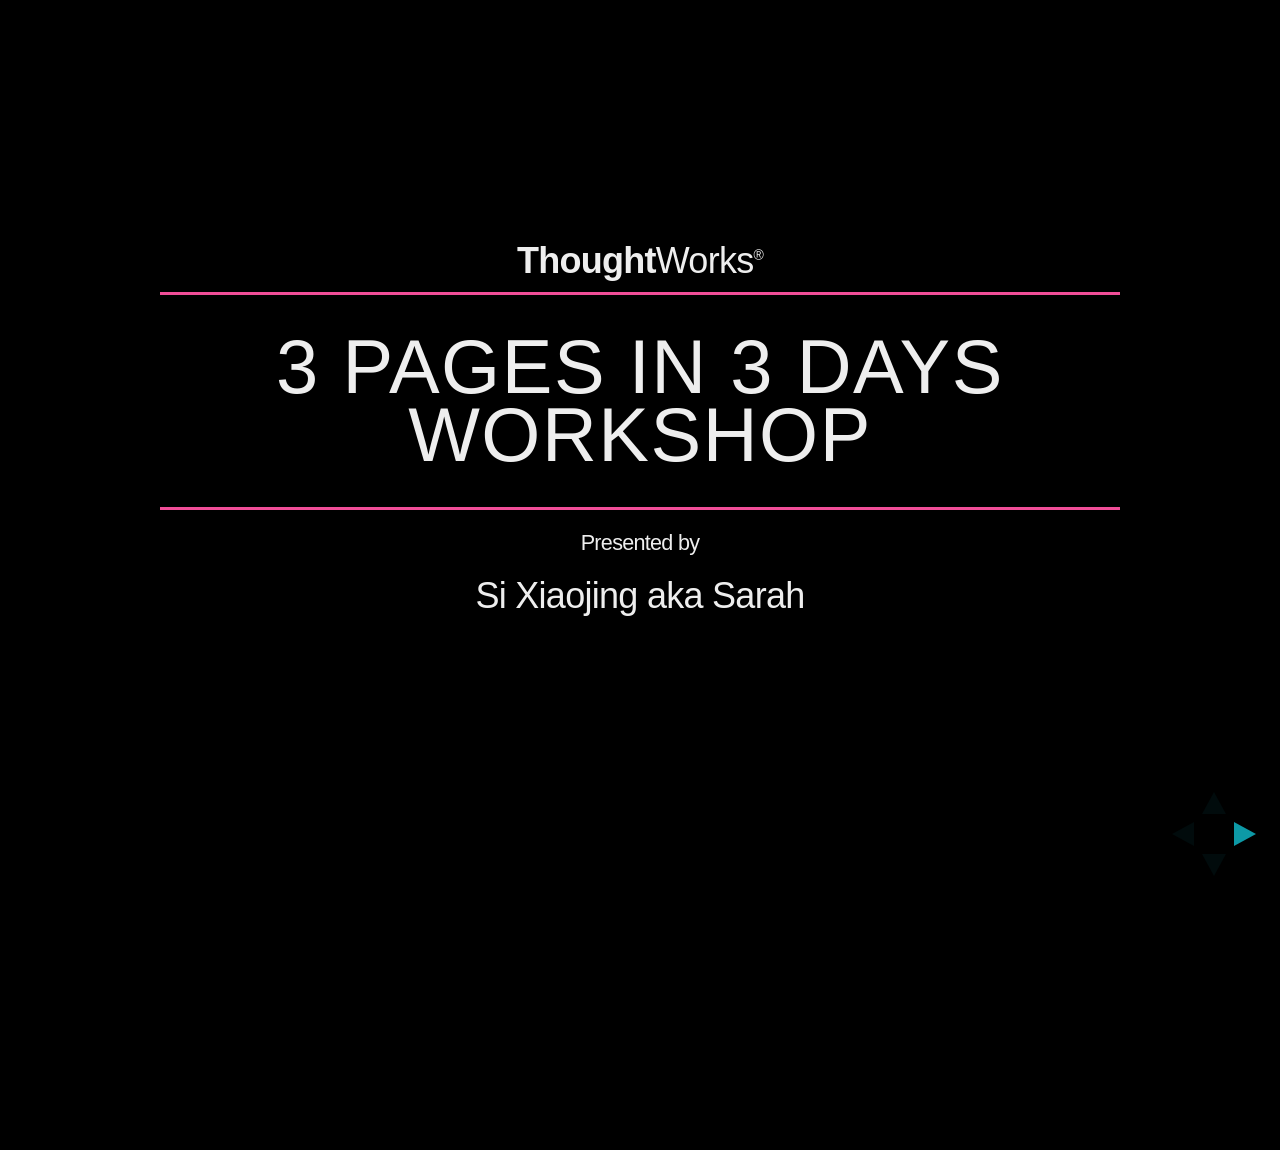
==== index.html @ cfff58e5 "modify thoughtworks logo" ====
<!doctype html>
<html>
<head>
  <meta charset="utf-8">
  <title>3 Day 3 Pages</title>
  <link rel="stylesheet" href="css/reveal.min.css"/>
  <link rel="stylesheet" href="css/theme/default.css" id="theme"/>
  <!-- For syntax highlighting -->
  <link rel="stylesheet" href="lib/css/zenburn.css"/>
  <link rel="stylesheet" href="css/main.css"/>
</head>
<body>

<div class="reveal">
  <!-- Any section element inside of this container is displayed as a slide -->
  <div class="slides">

    <section>
      <p><strong>Thought</strong>Works<sup style="font-size: 14px">&reg;</sup></p>
      <h2>3 Pages in 3 Days Workshop</h2>
      <small>Presented by</small>
      <p>Si Xiaojing aka Sarah</p>
    </section>

    <section>
      <h3 style="border:none;">Agenda</h3>
      <div class="each-day">
        <span>26th Jan</span>
        <ul>
          <li><a target="_blank" href="index.html#/2">HTML Semantics & tags</a></li>
          <li><a target="_blank" href="index.html#/8">CSS Semantics & Box Model</a></li>
        </ul>
      </div>
      <div class="each-day">
        <span>27th Jan</span>
        <ul>
          <li><a target="_blank" href="css-property/index.html">CSS Property</a></li>
          <li><a target="_blank" href="css3.html">CSS3</a></li>
        </ul>
      </div>
      <div class="each-day">
        <span>28th Jan</span>
        <ul>
          <li><a target="_blank" href="rwd.html">Responsive Web Design</a></li>
          <li><a target="_blank" href="">Improve front-end development</a></li>
        </ul>
      </div>
    </section>

    <section>
      <h3>Ice Breaker</h3>
      <p>25 minutes</p>
    </section>

    <section>
      <h3>Class one</h3>
      <ul>
        <li>Front-end technology</li>
        <li>What's html</li>
        <li>Html tags</li>
        <li>DOM structure</li>
      </ul>
    </section>

    <section>
      <section>
        <h3>Front-end technology</h3>  
      </section>
      <section>
        <h3>HTML4 & CSS2</h3>
        <ul class="three-technical">
          <li> 
            <span class="title">HTML</span> ->
            <span class="font-pink">Content</span>
            
          </li>
          <li> 
            <span class="title">CSS</span> ->
            <span class="font-pink">Style</span>
             + Content
          </li>
          <li> 
            <span class="title">Javascript</span> ->
            <span class="font-pink">Interaction</span>
             + Content + Style 
          </li>
        </ul>
      </section>

      <section>
        <h3>HTML5 & CSS3</h3>
        <ul class="three-technical">
          <li> 
            <span class="title">HTML</span> ->
            <span class="font-pink">Content</span>
             + Style + Interaction
          </li>
          <li> 
            <span class="title">CSS</span> ->
            <span class="font-pink">Style</span>
             + Content + Interaction
          </li>
          <li> 
            <span class="title">Javascript</span> ->
            <span class="font-pink">Interaction</span>
             + Content + Style 
          </li>
        </ul>
      </section>

      <section>
        <div data-markdown>
          <script type="text/template" >
            ### Html5 controls styling
            ```HTML
            <progress value="22" max="100"></progress>
            ```
          </script>
        </div>
        <progress value="22" max="100"></progress>
      </section>

      <section>
        <div data-markdown>
          <script type="text/template">
            ### CSS3 controls interaction
            ```HTML
              <style> 
                .my-div{
                  width:100px;
                  height:100px;
                  background:#f04e98;
                  transition:width 2s;
                }

                .my-div:hover { width:300px; }
              </style>
              <div class="my-div"></div>
            ```
          </script>
        </div>
        <div class="my-div"></div>
      </section>

      
    </section>

    <!-- HTML summary -->
    <section>
      <section>
        <h3>HTML</h3>
        <p>
          <span class="font-pink">HTML</span> stands for <span class="font-pink">H</span>yper<span class="font-pink">T</span>ext <span class="font-pink">M</span>arkup <span class="font-pink">L</span>anguage
        </p>
      </section>
      <section>
        <h3>What does HTML mean?</h3>
        <div class="what-is-html">
        <strong>Hypertext</strong>     
        <p>Overcoming the constraints of written text. Interactive.</p>   
        <strong>Markup Language</strong>
        <p>A modern system for annotating a document in a way that is syntactically distinguishable from the text. </p>
        </div>
      </section>
      <section>
        <h3>How to write HTML?</h3>
        <img src="images/tag.png" alt="tag">
      </section>

      <section>
        <div data-markdown>
          <script type="text/template" >
            ### A whole html structure
            ```HTML
              <!doctype html>
              <html>
                <head>
                </head>
                <body>
                </body>
              </html>           
            ```
          </script>
        </div>
      </section>

      <section>
        <div data-markdown>
          <script type="text/template" >
            ### Head
            ```HTML
            <head>
              <meta charset="utf-8">
              <title>Hello World</title>
              <meta name="description" content="Here is description for displaying on search engineer">
              <link rel="stylesheet" href="css/my.css"/>
            </head>
            ```
          </script>

        </div>
        <p>More tags: style, script</p>
      </section>


      <section>
        <div data-markdown>
          <script type="text/template" >
            ### Style tag
            ```HTML
            <style>
              background-color: yellow;
              font-size: 16px;
              color: red;
            </style>
            ```
          </script>

        </div>        
      </section>

      <section>
        <h3>Script tag</h3>
       <img src="images/script-tag.png" alt="script-tag">
      </section>

      <section>
        <h3>Script tag</h3>
       <img src="images/script-tag2.png" alt="script-tag">
        <p>Notice: You can put script and style tag outside of head (not that you should).</p>
      </section>


      <section>
        <div data-markdown>
          <script type="text/template" >
            ### BODY
            ```HTML
            <body>
              <h1>This is a h1 element</h1>
              <p>A long paragraph, A long paragraph, A long paragraph, A long paragraph, A long paragraph</p>
              <ul>
                <li>Apple</li>
                <li>Pear</li>
                <li>Banana</li>
              </ul>
              <a href="www.google.com">click here to google</a>
              <form>
                <h1>Please Login</h1>
                <input type="text" placeholder="Email Address"/>
                <input type="password" placeholder="Password"/>
                <input type="submit" value="Login">
              </form>
            </body>
            ```
          </script>
        </div>
        <a href="example/hello.html" target="_blank">Example</a>
      </section>

      <section>
        <h3>Reset css</h3>
        <p>Reset css is used to override the default browser style.</p>
      </section>

      <section>
        <h3>Common html tag</h3>
        <ul>
          <li>Block tags</li>
          <li>Inline tags</li>
          <li>Inline-block tags</li>
        </ul>
      </section>

      <section>
        <h3>Block tags</h3>
      </section>

      <section>
        <div>h1, h2, h3, h4, h5, h6</div>
        <p>H1 can only be used once, but h2~h6 can be used multiple times.</p>
      </section>

      <section>
        <div>p, div, section</div>
      </section>

      <section>
        <div>aside</div>
        <img src="images/aside.png" alt="">

      </section>

      <section>
        <div>header, footer</div>
        <div style="float:left;width: 48%">
        <img src="images/header-example1.png" alt="">
        github
        </div>
        <div style="float:left;width: 48%">
        <img src="images/header-example2.png" alt="" >
        bootstrap
        </div>
      </section>

      <section>
        <div>nav</div>
        <img src="images/nav-example.png" alt="">
      </section>

      <section>
        <div>article</div>
        <img src="images/article-example.png" alt="">
      </section>
      <section>
        <div>ul, ol, li</div>
        <div style="text-align: left;">
        <img src="images/ul-example1.png" alt="" style="max-width: 48%;">
        <img src="images/ul-example1-style.png" alt="" style="max-width: 48%;">
        </div>
      </section>

      <section>
        <h3>List</h3>
        <div>ul, ol, li</div>
        <div style="text-align: left;">
        <img src="images/ul-example2.png" alt="" style="max-width: 48%;">
        <img src="images/ul-example2-style.png" alt="" style="max-width: 48%;">
        </div>
      </section>

      <section>
        <h3>table</h3>
        <div>table, tr, th, td</div>
        <div data-markdown>
           <script type="text/template">
            ```HTML
            <table>
              <tr>
                <th>Name</th>
                <th>Age</th>
              </tr>
              <tr>
                <td>Alex</td>
                <td>23</td>
              </tr>
              <tr>
                <td>Mike</td>
                <td>25</td>
              </tr>
            </table>
            ```    
            </script> 
        </div>
        <img src="images/table-example.png" alt="table">
      </section>

      <section>
        <h3>form</h3>
        <div>form, label, input</div>
        <img src="images/form.png" alt="table">
      </section>

      <section>
        <div>a</div>
        <div data-markdown>
           <script type="text/template">
            ```HTML
              <a href="http://www.w3school.com.cn/">W3School</a>
              <a href="http://www.w3school.com.cn/" target="_self">W3School</a>
              <a href="http://www.w3school.com.cn/" target="_blank">W3School</a>
            ```
            </script> 
        </div>
        <a href="http://www.w3school.com.cn/">W3School</a>
        <a href="http://www.w3school.com.cn/" target="_self">W3School</a>
        <a href="http://www.w3school.com.cn/" target="_blank">W3School</a>
      </section>

      <section>
        <div>img</div>

        <div data-markdown>
           <script type="text/template">
            ```HTML
              <img src="images/box-model.png" alt="box model" title="box model image">    
            ```
            </script> 
        </div>
        <img src="images/box-model.png" alt="box model" title="box model image">
        <img src="images/asided.png"  alt="box model" width="200">
      </section>

      <section>
        <div>span</div>
        <p>Can be nested anywhere.</p>
      </section>

    </section>


    <section>
      <section>
        <h3>Html dom structure</h3>
        <p>30 minutes</p>        
      </section>
      <section>
      <h3>example</h3>
      <img src="images/dom-structure.gif" >
        
      </section>
    </section>

    <section>
      <h3>Class two</h3>
      <ul>
        <li>What's CSS</li>
        <li>How CSS works</li>
        <li>How to link css</li>
        <li>Box model</li>
        <li>Layout properties</li>
      </ul>
    </section>

    <section>
      <section>
        <h3>what's css</h3>  
        <p>CSS stands for <span class="font-pink">C</span>ascading <span class="font-pink">S</span>tyle <span class="font-pink">S</span>heet.</p>
        <p>A language for describing the presentation of Web pages.</p>
      </section>

      <section>
        <div>Separation of content from presentation</div>
      </section>

      <section>
        <h3>How to write css?</h3>
       <div data-markdown>
           <script type="text/template">
            ``` css
              color: red;
              font-size: 20px;
              background-color: yellow;
              border: 1px solid black;
            ```
            </script> 
        </div>        
      </section>
    </section>
    <section>  
      <section>
        <h3>CSS selector</h3>
        <ul>
          <li>Tag</li>
          <li>Class</li>
          <li>ID</li>
        </ul>
      </section>

      <section>
        <div data-markdown>
        <script type="text/template">
          ### Tag selector
          ```CSS
          h1 {
            font-size: 30px;
            color: pink;
            text-transform: uppercase;
          }
          ```
          ```HTML
          <h1>Hello world</h1>
          ```
        </script>
        </div>
        <h1 style="font-size: 30px; color: #f04e98; text-shadow: none;">Hello world</h1>
      </section>

      <section>
        <div data-markdown>
          <script type="text/template">
            ### class selector
            ```CSS
            .font-pink {
              color: pink;
            }
            .font-small {
              font-size: 30px;
            }
            ```
            ```HTML
            <h1 class="font-pink">Hello world</h1>
            <div class="font-pink">I love css</div>
            <p class="font-small font-pink">I love html</p>
            ```
          </script>
        </div>
        <h1 style="font-size: 40px; color: #f04e98; text-shadow: none;">Hello world</h1>
        <div style="color: #f04e98; text-shadow: none;">I love css</div>
        <p style="font-size: 20px; color: #f04e98; text-shadow: none;">I love html</p>        
      </section>

      <section>
        <div data-markdown>
          <script type="text/template">
            ### id selector
            ```CSS
            #title {
              font-size: 30px;
              color: pink;
              text-transform: uppercase;  
            }
            ```
            ```HTML
            <h1 id="title">Hello world</h1>
            ```
          </script>
        </div>
        <h1 style="font-size: 30px; color: #f04e98; text-shadow: none;">Hello world</h1>  
        <p class="fragment">ID must be unique on each page</p>      
      </section>
    </section>

    <section>
      <section>
        <h3>How to link css</h3>
        <ul>
          <li>Inline style( inside tag itself )</li>
          <li>Internal stylesheet( inside head tag )</li>
          <li>External stylesheet</li>
        </ul>
      </section>

      <section data-markdown>
        <script type="text/template">
          ### Inline style
          ``` HTML
          <span style="color: red;">Hello</span>
          ```
        </script>
      </section>
      <section data-markdown>
        <script type="text/template">
          ### Internal stylesheet
          ```HTML
          <head>
            <style>
              .title {
                font-size: 30px;
                margin: 60px auto 10px;
              }
            </style>
          </head>
          ```
        </script>
      </section>
      <section data-markdown>
        <script type="text/template">
          ### External stylesheet
          ```HTML
          <link rel="stylesheet" href="http://cdn.bootcss.com/bootswatch/3.3.1/cerulean/bootstrap.min.css">
          <link rel="stylesheet" href="stylesheet/main.css">
          ```
        </script>
      </section>   
      <section>
        strongly recommend external stylesheet
      </section>   

    </section>

    <section>
      <section>
        <h3>Priority of css</h3>
        <div>tag < class< id < inline < important</div>
      </section>       

      <section>
        <h3>Guess color</h3>
        <div data-markdown>
          <script type="text/template">
            ``` CSS
            p { color: red; }
            .hobby { color: yellow; }
            ```
            ```html
            <p class="hobby">I love dance</p>
            ```
          </script>
        </div>

        <p class="fragment" data-fragment-index="0" style="color:yellow;">Yellow</p>
      </section>  

      <section>
         <h3>Guess color</h3>
        <div data-markdown>
          <script type="text/template">
            ``` CSS
            .hobby { color: yellow; }
            .interest { color: blue; }
            p { color: red; }            
            ```
            ```html
            <p class="interest hobby">I love dance</p>
            ```
          </script>
        </div>

        <p class="fragment" data-fragment-index="0" style="color:blue">Blue</p>
      </section>  

      <section>
        <h3>Guess color</h3>
        <div data-markdown>
          <script type="text/template">
            ``` CSS
            #spare_time div p { color: purple; }
            #dance { color: black; }
            p { color: red; }
            .hobby { color: yellow; }
            .interest { color: blue; }
            ```
            ```html
            <div id="spare_time">
              <div>
                <p class="hobby interest" id="dance">I love dance</p>
              </div>
            </div>
            ```
          </script>
        </div>
          <p class="fragment" data-fragment-index="0" style="color:purple">Purple</p>
      </section>            


      <section>
        <h3>Guess color</h3>
        <div data-markdown>
          <script type="text/template">
            ``` CSS
            #spare_time div p { color: purple; }
            #dance { color: black; }
            p { color: red; }
            .hobby { color: yellow; }
            .interest { color: blue; }
            ```
            ```html
            <div id="spare_time">
              <div>
                <p class="hobby interest" id="dance" style="color: pink">I love dance</p>
              </div>
            </div>
            ```
          </script>
        </div>
          <p class="fragment" data-fragment-index="0" style="color:pink">Pink</p>
      </section>            

      <section>
        <h3>Guess color</h3>
        <div data-markdown>
          <script type="text/template">
            ``` CSS
            #spare_time div p { color: purple; }
            #dance { color: black; }
            p { color: red !important; }
            .hobby { color: yellow; }
            .interest { color: blue; }
            ```
            ```html
            <div id="spare_time">
              <div>
                <p class="hobby interest" id="dance" style="color: pink;">I love dance</p>
              </div>
            </div>
            ```
          </script>
        </div>

          <p class="fragment" data-fragment-index="0" style="color: red;">Red</p>
      </section>            
      
      <section>
        <h2>Get it?</h2>
      </section>
      
      <section>
        <div>tag < class< id < inline < important</div>
      </section>
      <section>
        <div>Try to avoid using '!important', inline style, id</div>
      </section>

    </section>

    <section>
      <section>
        <h3>Box model</h3>
        <img src="images/box-model.png" alt="" style="width: 600px;">
      </section>
      <section>
        <p>block tag, inline tag, inline-block</p>
        <p>What's difference?</p>
      </section>
      <section>
        <h3>Property display</h3>
        <ul class="fragment">
          <li>Block: take whole width of its parent width</li>
          <li>Inline: will only take the spaces it needed</li>
          <li>Inline-block: take spaces it needed and then you can give it ore width</li>
          <li>None: hidden from page</li>
        </ul>
        <br>
        <a class="fragment" href="example/hello.html" target="_blank">Example</a>
      </section>
    </section>

    <!-- Action - 1 HTML -->
    <section>
      <section>
        <h3>Float and clear</h3>
        <ol>
          <li>Why need float and how</li>
          <li>Why need clear float and how</li>
        </ol>
      </section>

      <section>
        <h3>How to do float?</h3>
        <p>float: left</p>
        <p>float: right</p>  
      </section>
    </section>
    <section>
      <h3>The end</h3>
      <div>Q & A</div>
    </section>
  </div>
</div>

<script src="lib/js/head.min.js"></script>
<script src="js/reveal.min.js"></script>
<script>
  // Full list of configuration options available here:
  // https://github.com/hakimel/reveal.js#configuration
  Reveal.initialize({
    controls: true,
    progress: true,
    center: true,
    history: true,
    // maxScale: 4,

    theme: Reveal.getQueryHash().theme, // available themes are in /css/theme
    transition: Reveal.getQueryHash().transition || 'default', // default/cube/page/concave/zoom/linear/fade/none

    // Parallax scrolling
    // parallaxBackgroundImage: 'https://s3.amazonaws.com/hakim-static/reveal-js/reveal-parallax-1.jpg',
    // parallaxBackgroundSize: '2100px 900px',

    // Optional libraries used to extend on reveal.js
    dependencies: [
    //  { src: 'lib/js/classList.js', condition: function() { return !document.body.classList; } },
      { src: 'plugin/highlight/highlight.js', async: true, callback: function() { hljs.initHighlightingOnLoad(); } },
      { src: 'plugin/markdown/marked.js', condition: function() { return !!document.querySelector( '[data-markdown]' ); } },
      { src: 'plugin/markdown/markdown.js', condition: function() { return !!document.querySelector( '[data-markdown]' ); } },

      { src: 'plugin/zoom-js/zoom.js', async: true, condition: function() { return !!document.body.classList; } },
    //  { src: 'plugin/notes/notes.js', async: true, condition: function() { return !!document.body.classList; } }
    ]
  });
</script>
</body>
</html>
---- css/theme/default.css ----
/**
@import url(https://fonts.googleapis.com/css?family=Lato:400,700,400italic,700italic);
 * Default theme for reveal.js.
 *
 * Copyright (C) 2011-2012 Hakim El Hattab, http://hakim.se
 */
@font-face {
  font-family: 'League Gothic';
  src: url("../../lib/font/league_gothic-webfont.eot");
  src: url("../../lib/font/league_gothic-webfont.eot?#iefix") format("embedded-opentype"), url("../../lib/font/league_gothic-webfont.woff") format("woff"), url("../../lib/font/league_gothic-webfont.ttf") format("truetype"), url("../../lib/font/league_gothic-webfont.svg#LeagueGothicRegular") format("svg");
  font-weight: normal;
  font-style: normal; }

/*********************************************
 * GLOBAL STYLES
 *********************************************/
body {
  background: #1c1e20;
  background: -moz-radial-gradient(center, circle cover, #555a5f 0%, #1c1e20 100%);
  background: -webkit-gradient(radial, center center, 0px, center center, 100%, color-stop(0%, #555a5f), color-stop(100%, #1c1e20));
  background: -webkit-radial-gradient(center, circle cover, #555a5f 0%, #1c1e20 100%);
  background: -o-radial-gradient(center, circle cover, #555a5f 0%, #1c1e20 100%);
  background: -ms-radial-gradient(center, circle cover, #555a5f 0%, #1c1e20 100%);
  background: radial-gradient(center, circle cover, #555a5f 0%, #1c1e20 100%);
  background-color: #2b2b2b; }

.reveal {
  font-family: "Lato", sans-serif;
  font-size: 36px;
  font-weight: normal;
  letter-spacing: -0.02em;
  color: #eeeeee; }

::selection {
  color: white;
  background: #ff5e99;
  text-shadow: none; }

/*********************************************
 * HEADERS
 *********************************************/
.reveal h1,
.reveal h2,
.reveal h3,
.reveal h4,
.reveal h5,
.reveal h6 {
  margin: 0 0 20px 0;
  color: #eeeeee;
  font-family: "League Gothic", Impact, sans-serif;
  line-height: 0.9em;
  letter-spacing: 0.02em;
  text-transform: uppercase;
  text-shadow: 0px 0px 6px rgba(0, 0, 0, 0.2); }

.reveal h1 {
  text-shadow: 0 1px 0 #cccccc, 0 2px 0 #c9c9c9, 0 3px 0 #bbbbbb, 0 4px 0 #b9b9b9, 0 5px 0 #aaaaaa, 0 6px 1px rgba(0, 0, 0, 0.1), 0 0 5px rgba(0, 0, 0, 0.1), 0 1px 3px rgba(0, 0, 0, 0.3), 0 3px 5px rgba(0, 0, 0, 0.2), 0 5px 10px rgba(0, 0, 0, 0.25), 0 20px 20px rgba(0, 0, 0, 0.15); }

/*********************************************
 * LINKS
 *********************************************/
.reveal a:not(.image) {
  color: #13daec;
  text-decoration: none;
  -webkit-transition: color .15s ease;
  -moz-transition: color .15s ease;
  -ms-transition: color .15s ease;
  -o-transition: color .15s ease;
  transition: color .15s ease; }

.reveal a:not(.image):hover {
  color: #71e9f4;
  text-shadow: none;
  border: none; }

.reveal .roll span:after {
  color: #fff;
  background: #0d99a5; }

/*********************************************
 * IMAGES
 *********************************************/
.reveal section img {
  margin: 15px 0px;
  background: rgba(255, 255, 255, 0.12);
  border: 4px solid #eeeeee;
  box-shadow: 0 0 10px rgba(0, 0, 0, 0.15);
  -webkit-transition: all .2s linear;
  -moz-transition: all .2s linear;
  -ms-transition: all .2s linear;
  -o-transition: all .2s linear;
  transition: all .2s linear; }

.reveal a:hover img {
  background: rgba(255, 255, 255, 0.2);
  border-color: #13daec;
  box-shadow: 0 0 20px rgba(0, 0, 0, 0.55); }

/*********************************************
 * NAVIGATION CONTROLS
 *********************************************/
.reveal .controls div.navigate-left,
.reveal .controls div.navigate-left.enabled {
  border-right-color: #13daec; }

.reveal .controls div.navigate-right,
.reveal .controls div.navigate-right.enabled {
  border-left-color: #13daec; }

.reveal .controls div.navigate-up,
.reveal .controls div.navigate-up.enabled {
  border-bottom-color: #13daec; }

.reveal .controls div.navigate-down,
.reveal .controls div.navigate-down.enabled {
  border-top-color: #13daec; }

.reveal .controls div.navigate-left.enabled:hover {
  border-right-color: #71e9f4; }

.reveal .controls div.navigate-right.enabled:hover {
  border-left-color: #71e9f4; }

.reveal .controls div.navigate-up.enabled:hover {
  border-bottom-color: #71e9f4; }

.reveal .controls div.navigate-down.enabled:hover {
  border-top-color: #71e9f4; }

/*********************************************
 * PROGRESS BAR
 *********************************************/
.reveal .progress {
  background: rgba(0, 0, 0, 0.2); }

.reveal .progress span {
  background: #13daec;
  -webkit-transition: width 800ms cubic-bezier(0.26, 0.86, 0.44, 0.985);
  -moz-transition: width 800ms cubic-bezier(0.26, 0.86, 0.44, 0.985);
  -ms-transition: width 800ms cubic-bezier(0.26, 0.86, 0.44, 0.985);
  -o-transition: width 800ms cubic-bezier(0.26, 0.86, 0.44, 0.985);
  transition: width 800ms cubic-bezier(0.26, 0.86, 0.44, 0.985); }

/*********************************************
 * SLIDE NUMBER
 *********************************************/
.reveal .slide-number {
  color: #13daec; }
---- lib/css/zenburn.css ----
/*

Zenburn style from voldmar.ru (c) Vladimir Epifanov <voldmar@voldmar.ru>
based on dark.css by Ivan Sagalaev

*/

pre code {
  display: block; padding: 0.5em;
  background: #3F3F3F;
  color: #DCDCDC;
}

pre .keyword,
pre .tag,
pre .css .class,
pre .css .id,
pre .lisp .title,
pre .nginx .title,
pre .request,
pre .status,
pre .clojure .attribute {
  color: #E3CEAB;
}

pre .django .template_tag,
pre .django .variable,
pre .django .filter .argument {
  color: #DCDCDC;
}

pre .number,
pre .date {
  color: #8CD0D3;
}

pre .dos .envvar,
pre .dos .stream,
pre .variable,
pre .apache .sqbracket {
  color: #EFDCBC;
}

pre .dos .flow,
pre .diff .change,
pre .python .exception,
pre .python .built_in,
pre .literal,
pre .tex .special {
  color: #EFEFAF;
}

pre .diff .chunk,
pre .subst {
  color: #8F8F8F;
}

pre .dos .keyword,
pre .python .decorator,
pre .title,
pre .haskell .type,
pre .diff .header,
pre .ruby .class .parent,
pre .apache .tag,
pre .nginx .built_in,
pre .tex .command,
pre .prompt {
    color: #efef8f;
}

pre .dos .winutils,
pre .ruby .symbol,
pre .ruby .symbol .string,
pre .ruby .string {
  color: #DCA3A3;
}

pre .diff .deletion,
pre .string,
pre .tag .value,
pre .preprocessor,
pre .built_in,
pre .sql .aggregate,
pre .javadoc,
pre .smalltalk .class,
pre .smalltalk .localvars,
pre .smalltalk .array,
pre .css .rules .value,
pre .attr_selector,
pre .pseudo,
pre .apache .cbracket,
pre .tex .formula {
  color: #CC9393;
}

pre .shebang,
pre .diff .addition,
pre .comment,
pre .java .annotation,
pre .template_comment,
pre .pi,
pre .doctype {
  color: #7F9F7F;
}

pre .coffeescript .javascript,
pre .javascript .xml,
pre .tex .formula,
pre .xml .javascript,
pre .xml .vbscript,
pre .xml .css,
pre .xml .cdata {
  opacity: 0.5;
}
---- css/main.css ----
/* #spare_time div p { color: purple; }
#dance { color: black; }
p { color: red !important;}
.hobby { color: yellow; }
.interest { color: blue; }
#spare_time {display: none;}*/

body {
	background: #000;
}
.reveal p,
.reveal div,
.reveal h2,
.reveal h3,
.reveal section {
	font-family: "Open Sans", "Microsoft YaHei", "Hiragino Sans GB", "Hiragino Sans GB W3", "微软雅黑", "Helvetica Neue", Arial, sans-serif !important;
}

.reveal h2{
	padding: 0.5em 0;
	border-top: 3px solid #f04e98;
	border-bottom: 3px solid #f04e98;
}
.reveal h3 {
	border-bottom: 3px solid #f04e98;
	padding: 0.5em 0;
}
.three-technical {
	list-style: none;
}
.each-day {
	text-align: left;
	padding-top: 30px !important;
}
.each-day span {
	vertical-align: top;
	margin-right: 30px;
}
.three-technical li {
	list-style: none;
	background-color: #f6eb61;
	padding: 40px;
	margin: 10px;
	color: #333;
}

.font-pink {
	color: #f04e98;
}

.clearfix:after {
	content: '';
	display: block;
	clear: both;
}
.what-is-html {
	text-align: left;
}
.what-is-html strong {
	color: #f04e98;
}
---- css/my.css ----
/* #spare_time div p { color: purple; }
#dance { color: black; }
p { color: red !important;}
.hobby { color: yellow; }
.interest { color: blue; }
#spare_time {display: none;}*/

body {
	background: #000;
}
.reveal p,
.reveal div,
.reveal h2,
.reveal h3,
.reveal section {
	font-family: "Open Sans", "Microsoft YaHei", "Hiragino Sans GB", "Hiragino Sans GB W3", "微软雅黑", "Helvetica Neue", Arial, sans-serif !important;
}

.reveal h2{
	padding: 0.5em 0;
	border-top: 3px solid #f04e98;
	border-bottom: 3px solid #f04e98;
}
.reveal h3 {
	border-bottom: 3px solid #f04e98;
	padding: 0.5em 0;
}
.three-technical {
	list-style: none;
}
.three-technical li {
	list-style: none;
	background-color: #f6eb61;
	padding: 40px;
	margin: 10px;
	color: #333;
}
.agenda-for-3days {
	list-style:none;

}
.agenda-for-3days li {
	margin-top: 10%;
	float: left;
	list-style: none;
	margin: 20px;
}

.agenda-for-3days li a:hover {
	text-decoration: underline;
}
.font-pink {
	color: #f04e98;
}
.font-red {
	color: red;
	font-weight: bold;
}
.clearfix:after {
	content: '';
	display: block;
	clear: both;
}
.what-is-html {
	text-align: left;
}
.what-is-html strong {
	color: #f04e98;
}
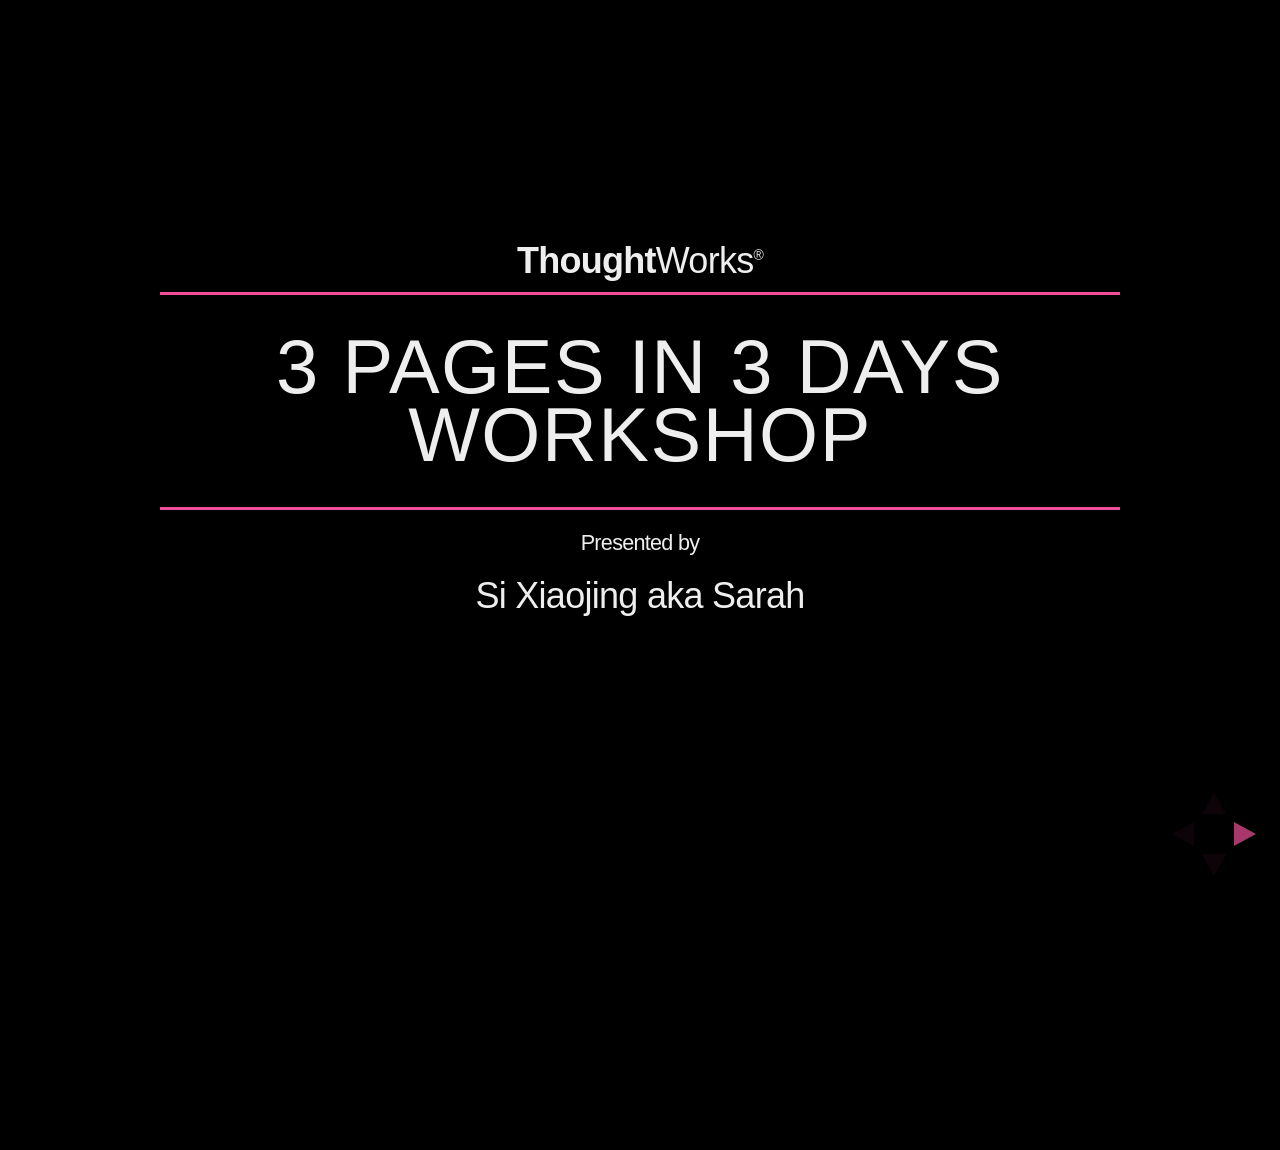
==== commit a52ac19f: "add how to improve presentation" ====
--- a/index.html
+++ b/index.html
@@ -42,7 +42,8 @@
         <span>28th Jan</span>
         <ul>
           <li><a target="_blank" href="rwd.html">Responsive Web Design</a></li>
-          <li><a target="_blank" href="">Improve front-end development</a></li>
+          <li><a target="_blank" href="collaborate.html">How to collaborate</a></li>
+          <li><a target="_blank" href="improve.html">Improve front-end development</a></li>
         </ul>
       </div>
     </section>
--- a/css/theme/default.css
+++ b/css/theme/default.css
@@ -60,7 +60,7 @@
  * LINKS
  *********************************************/
 .reveal a:not(.image) {
-  color: #13daec;
+  color: #f04e98;
   text-decoration: none;
   -webkit-transition: color .15s ease;
   -moz-transition: color .15s ease;
@@ -69,7 +69,7 @@
   transition: color .15s ease; }
 
 .reveal a:not(.image):hover {
-  color: #71e9f4;
+  color: #f04e98;
   text-shadow: none;
   border: none; }
 
@@ -93,7 +93,7 @@
 
 .reveal a:hover img {
   background: rgba(255, 255, 255, 0.2);
-  border-color: #13daec;
+  border-color: #f04e98;
   box-shadow: 0 0 20px rgba(0, 0, 0, 0.55); }
 
 /*********************************************
@@ -101,31 +101,31 @@
  *********************************************/
 .reveal .controls div.navigate-left,
 .reveal .controls div.navigate-left.enabled {
-  border-right-color: #13daec; }
+  border-right-color: #f04e98; }
 
 .reveal .controls div.navigate-right,
 .reveal .controls div.navigate-right.enabled {
-  border-left-color: #13daec; }
+  border-left-color: #f04e98; }
 
 .reveal .controls div.navigate-up,
 .reveal .controls div.navigate-up.enabled {
-  border-bottom-color: #13daec; }
+  border-bottom-color: #f04e98; }
 
 .reveal .controls div.navigate-down,
 .reveal .controls div.navigate-down.enabled {
-  border-top-color: #13daec; }
+  border-top-color: #f04e98; }
 
 .reveal .controls div.navigate-left.enabled:hover {
-  border-right-color: #71e9f4; }
+  border-right-color: #f04e98; }
 
 .reveal .controls div.navigate-right.enabled:hover {
-  border-left-color: #71e9f4; }
+  border-left-color: #f04e98; }
 
 .reveal .controls div.navigate-up.enabled:hover {
-  border-bottom-color: #71e9f4; }
+  border-bottom-color: #f04e98; }
 
 .reveal .controls div.navigate-down.enabled:hover {
-  border-top-color: #71e9f4; }
+  border-top-color: #f04e98; }
 
 /*********************************************
  * PROGRESS BAR
@@ -134,7 +134,7 @@
   background: rgba(0, 0, 0, 0.2); }
 
 .reveal .progress span {
-  background: #13daec;
+  background: #f04e98;
   -webkit-transition: width 800ms cubic-bezier(0.26, 0.86, 0.44, 0.985);
   -moz-transition: width 800ms cubic-bezier(0.26, 0.86, 0.44, 0.985);
   -ms-transition: width 800ms cubic-bezier(0.26, 0.86, 0.44, 0.985);
@@ -145,4 +145,4 @@
  * SLIDE NUMBER
  *********************************************/
 .reveal .slide-number {
-  color: #13daec; }
+  color: #f04e98; }
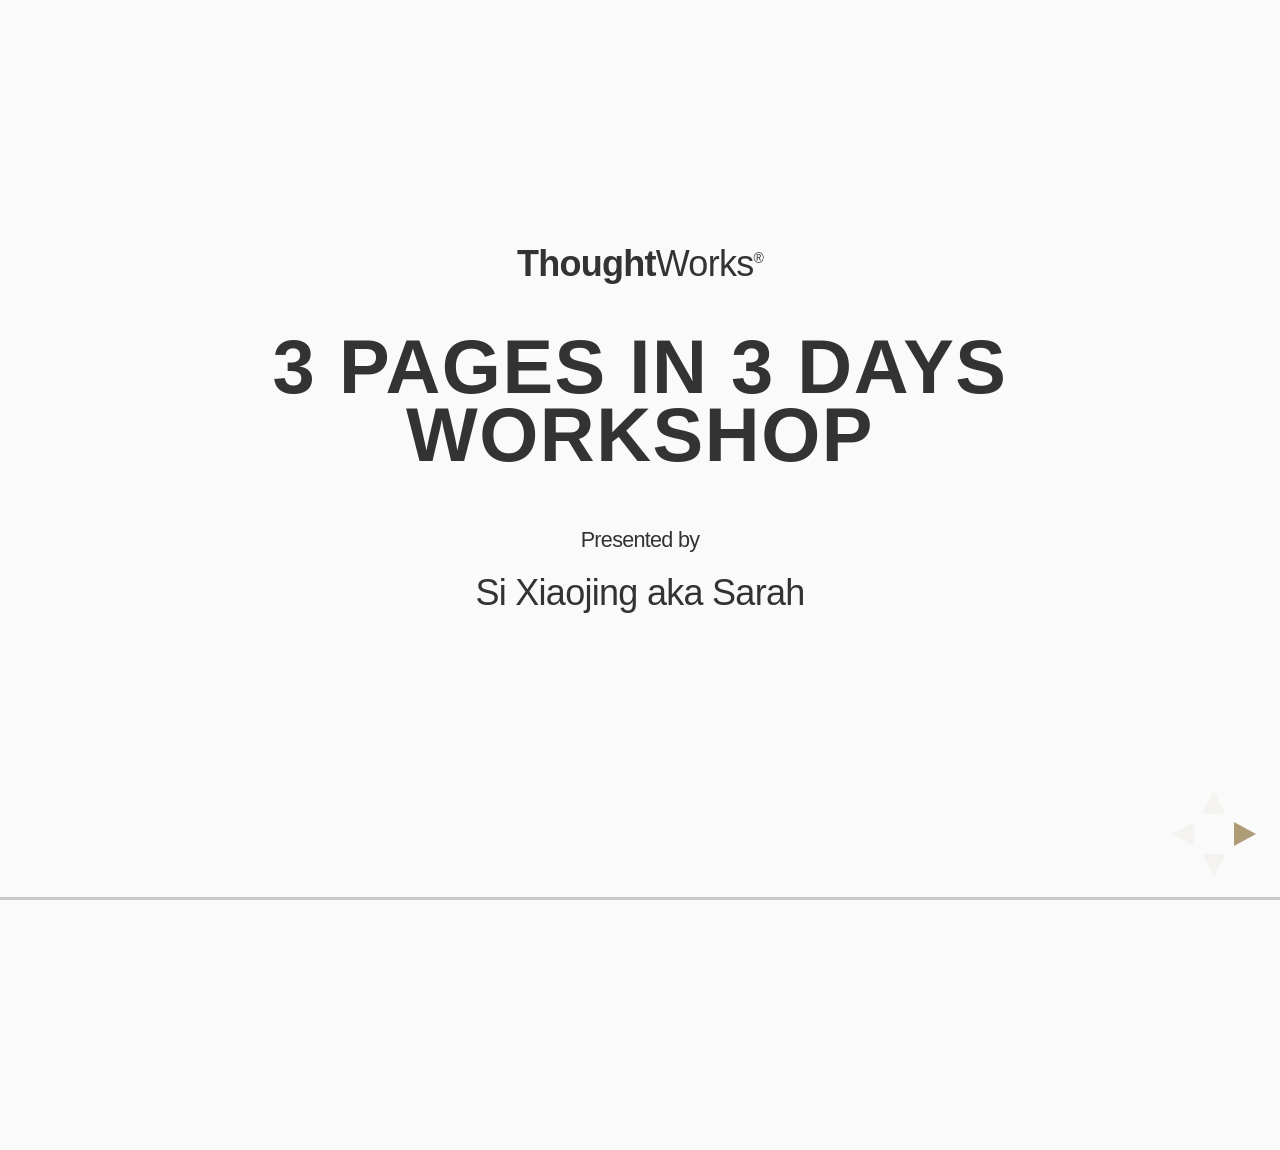
==== commit 75c325fe: "[ZHANG HaiDong] Modify the slides." ====
--- a/index.html
+++ b/index.html
@@ -4,7 +4,7 @@
   <meta charset="utf-8">
   <title>3 Day 3 Pages</title>
   <link rel="stylesheet" href="css/reveal.min.css"/>
-  <link rel="stylesheet" href="css/theme/default.css" id="theme"/>
+  <link rel="stylesheet" href="css/theme/beige.css" id="theme"/>
   <!-- For syntax highlighting -->
   <link rel="stylesheet" href="lib/css/zenburn.css"/>
   <link rel="stylesheet" href="css/main.css"/>
@@ -314,6 +314,7 @@
         <img src="images/article-example.png" alt="">
       </section>
       <section>
+        <h3>List</h3>
         <div>ul, ol, li</div>
         <div style="text-align: left;">
         <img src="images/ul-example1.png" alt="" style="max-width: 48%;">
@@ -389,7 +390,7 @@
             </script> 
         </div>
         <img src="images/box-model.png" alt="box model" title="box model image">
-        <img src="images/asided.png"  alt="box model" width="200">
+        <img src="images/asided.png"  alt="box model" title="box model image" width="200">
       </section>
 
       <section>
@@ -408,7 +409,18 @@
       <section>
       <h3>example</h3>
       <img src="images/dom-structure.gif" >
-        
+      </section>
+      <section>
+        <h3>Review tags</h3>
+        <ul>
+          <li>h1, h2, h3, h4, h5, h6</li>
+          <li>p, div, section</li>
+          <li>aside, header, footer, nav, article</li>
+          <li>table, th, tr, td</li>
+          <li>form, label, input</li>
+          <li>ul, ol, li</li>
+          <li>a, img, span</li>
+        </ul>
       </section>
     </section>
 
@@ -425,32 +437,156 @@
 
     <section>
       <section>
-        <h3>what's css</h3>  
-        <p>CSS stands for <span class="font-pink">C</span>ascading <span class="font-pink">S</span>tyle <span class="font-pink">S</span>heet.</p>
-        <p>A language for describing the presentation of Web pages.</p>
-      </section>
-
-      <section>
-        <div>Separation of content from presentation</div>
-      </section>
-
-      <section>
-        <h3>How to write css?</h3>
-       <div data-markdown>
-           <script type="text/template">
-            ``` css
-              color: red;
-              font-size: 20px;
-              background-color: yellow;
-              border: 1px solid black;
-            ```
-            </script> 
-        </div>        
-      </section>
+        <h2>CSS</h2>  
+        <p><span class="font-pink">C</span>ascading <span class="font-pink">S</span>tyle <span class="font-pink">S</span>heet.</p>
+      </section>
+
+      
+
+      <section>
+        <h3>HTML</h3>
+        <img src="images/house-withoutcss.jpg" alt="" />
+      </section>
+      
+      <section>
+        <h3>HTML+CSS</h3>
+        <img width="600" src="images/house-withcss.jpg" alt="" />
+      </section>
+
+      <!-- <section>
+        <h3>HTML TAGS REVIEW</h3>
+        <img width="500" src="images/jimu-tag.jpg" alt="" />
+      </section> -->
+
+      <section>
+        <h3>"CSS, 史上最简单的语言"</h3>
+        <h4 class="text-right">－白岩松</h4>
+      </section>
+      
+      <section>
+        <h3>CSS怎么写？</h3>
+        <img src="images/thinking.png" width="500" />
+      </section>
+
+      <section>
+        <div class="text-code-super">
+              color: <span>orange;</span>
+        </div>      
+      </section>
+
+      <section>
+        html
+        <div data-markdown class="text-code">
+        <script type="text/template">
+          ```HTML
+          <div>Hello kitty</div>
+          ```
+        </script>
+        </div>
+        <br>
+        css
+        <div data-markdown class="text-code">
+        <script type="text/template">
+          ```CSS
+          color: yellow;
+          width: 300px;
+          background-color: green;
+          text-align: center;
+          ```
+        </script>
+       </div>   
+      </section>
+
+      <section>
+        html
+        <div data-markdown class="text-code">
+        <script type="text/template">
+          ```HTML
+          <div style="color: yellow; width: 300px; background-color: green; text-align: center;">Hello kitty</div>
+          ```
+        </script>
+        </div>
+        <br>
+        <div class="fragment" style="margin: 0 auto; color:yellow; width: 300px; background-color:green; text-align: center; ">
+          hello, kitty
+        </div>       
+      </section>
+      
+      <section>
+        <h3>CSS 属性</h3>
+        <div class="text-code-middle">
+              <em class="fragment">width</em><br>
+              <em class="fragment">height</em><br>
+              <em class="fragment">background</em><br>
+              <em class="fragment">color</em><br>
+              <em class="fragment">font-size</em><br>
+              <em class="fragment">margin</em><br>
+              <em class="fragment">padding</em><br>
+              <em class="fragment">...</em>
+        </div>      
+      </section>
+
+      <section>
+        <h3>CSS 属性及值</h3>
+        <div class="text-code-middle">
+              <em>width: </em><span class="fragment">300px;</span><br>  
+              <em>height: </em><span class="fragment">100px;</span><br>  
+              <em>background: </em><span class="fragment">green;</span><br>  
+              <em>color: </em><span class="fragment">blue;</span><br>  
+              <em>font-size: </em><span class="fragment">14px;</span><br>  
+              <em>margin: </em><span class="fragment">20px;</span><br>  
+              <em>padding: </em><span class="fragment">10px;</span><br>
+              <em>...</em><span class="fragment">...</span>
+        </div>      
+      </section>
+
     </section>
     <section>  
       <section>
-        <h3>CSS selector</h3>
+        <h3>ID & CLASS</h3>
+      </section>
+
+      <section>
+        <h3>ID</h3> 
+        <div data-markdown class="text-code">
+        <script type="text/template">
+          ```HTML
+          <div id="kitty" >I am Kitty.</div>
+
+          <div id="tom" >Iam Tom.</div>
+          ```
+        </script>
+        </div>
+      </section>
+
+      <section>
+        <h3>CLASS</h3> 
+        <div data-markdown class="text-code">
+        <script type="text/template">
+          ```HTML
+          <div id="kitty" class="cat" >I am Kitty.</div>
+
+          <div id="tom" class="cat" >I am Tom.</div>
+          ```
+        </script>
+        </div>
+      </section>
+
+      <section>
+        <h3>CLASSES</h3> 
+        <div data-markdown class="text-code">
+        <script type="text/template">
+          ```HTML
+          <div id="kitty" class="cat animal" >I am Kitty.</div>
+
+          <div id="tom" class="cat animal" >I am Tom.</div>
+          ```
+        </script>
+        </div>
+      </section>
+
+      <section>
+        <h3>CSS选择器</h3>
         <ul>
           <li>Tag</li>
           <li>Class</li>
@@ -459,206 +595,259 @@
       </section>
 
       <section>
-        <div data-markdown>
-        <script type="text/template">
-          ### Tag selector
+        <div data-markdown class="text-code">
+        <script type="text/template">
+          ### Tag
+          ```HTML
+          <p>Hello cat</p>
+          ```
           ```CSS
-          h1 {
-            font-size: 30px;
+          p {
+            font-size: 40px;
             color: pink;
-            text-transform: uppercase;
           }
           ```
-          ```HTML
-          <h1>Hello world</h1>
-          ```
-        </script>
-        </div>
-        <h1 style="font-size: 30px; color: #f04e98; text-shadow: none;">Hello world</h1>
-      </section>
-
-      <section>
-        <div data-markdown>
+        </script>
+        </div>
+        <br>
+        <a class="fragment" style="font-size: 40px; color: #f04e98; text-shadow: none;">Hello cat</a>
+      </section>
+
+      <section>
+        <div data-markdown class="text-code">
           <script type="text/template">
-            ### class selector
+            ### id
+            ```HTML
+            <p id="kitty">Hello kitty</p>
+            ```
             ```CSS
-            .font-pink {
+            #kitty {
+              font-size: 40px;
               color: pink;
             }
-            .font-small {
-              font-size: 30px;
+            ```            
+          </script>
+        </div>
+        <br>
+        <p class="fragment" style="font-size: 40px; color: #f04e98; text-shadow: none;">Hello kitty</p>  
+      </section>
+
+      <section>
+        <div data-markdown class="text-code">
+          <script type="text/template">
+            ### class
+            ```HTML
+            <div class="cat">Hello Kitty</div>
+            <div class="cat">Hello Tom</div>
+            ```
+            ```CSS
+            .cat {
+              color: blue;
             }
-            ```
-            ```HTML
-            <h1 class="font-pink">Hello world</h1>
-            <div class="font-pink">I love css</div>
-            <p class="font-small font-pink">I love html</p>
-            ```
-          </script>
-        </div>
-        <h1 style="font-size: 40px; color: #f04e98; text-shadow: none;">Hello world</h1>
-        <div style="color: #f04e98; text-shadow: none;">I love css</div>
-        <p style="font-size: 20px; color: #f04e98; text-shadow: none;">I love html</p>        
-      </section>
-
-      <section>
-        <div data-markdown>
-          <script type="text/template">
-            ### id selector
-            ```CSS
-            #title {
-              font-size: 30px;
-              color: pink;
-              text-transform: uppercase;  
-            }
-            ```
-            ```HTML
-            <h1 id="title">Hello world</h1>
-            ```
-          </script>
-        </div>
-        <h1 style="font-size: 30px; color: #f04e98; text-shadow: none;">Hello world</h1>  
-        <p class="fragment">ID must be unique on each page</p>      
-      </section>
-    </section>
-
-    <section>
-      <section>
-        <h3>How to link css</h3>
-        <ul>
-          <li>Inline style( inside tag itself )</li>
-          <li>Internal stylesheet( inside head tag )</li>
-          <li>External stylesheet</li>
-        </ul>
-      </section>
-
-      <section data-markdown>
-        <script type="text/template">
-          ### Inline style
+            ```            
+          </script>
+        </div>
+        <br>
+        <div class="fragment" style="color: blue">Hello cat</div>
+      </section>
+
+      <section>
+        <h3>CSS小游戏</h3>
+        <img src="images/css-game.png" width="600" style="border:0;"/>
+      </section>
+
+    </section>
+
+    <section>
+      <section>
+        <h3>CSS放在哪里？</h3>
+        <img src="images/thinking.png" width="500" />
+      </section>
+
+      <section>
+        <div data-markdown class="text-code">
+        <script type="text/template">
+          ### 1. 直接写在标签中
           ``` HTML
-          <span style="color: red;">Hello</span>
-          ```
-        </script>
-      </section>
-      <section data-markdown>
-        <script type="text/template">
-          ### Internal stylesheet
+          <span style="color: red;">Jerry</span>
+          ```
+        </script>
+        </div>
+      </section>
+
+      <section>
+        <div  data-markdown class="text-code">
+        <script type="text/template">
+          ### 2. 写在文档中
           ```HTML
           <head>
             <style>
-              .title {
+              .cat {
                 font-size: 30px;
                 margin: 60px auto 10px;
               }
             </style>
           </head>
-          ```
-        </script>
-      </section>
-      <section data-markdown>
-        <script type="text/template">
-          ### External stylesheet
+          <body>
+            <div class="cat">Tom</div>
+          </body>
+          ```
+        </script>
+        </div>  
+      </section>
+      <section>
+        <div data-markdown class="text-code">
+        <script type="text/template">
+          ### 3. 链接专门的CSS文档
           ```HTML
-          <link rel="stylesheet" href="http://cdn.bootcss.com/bootswatch/3.3.1/cerulean/bootstrap.min.css">
-          <link rel="stylesheet" href="stylesheet/main.css">
-          ```
-        </script>
+          <head>
+            <link rel="stylesheet" href="stylesheet/main.css">
+          </head>
+          ```
+        </script>
+        </div>
+        <br>
+        main.css
+        <div data-markdown class="text-code">
+        <script type="text/template">
+          ```CSS
+          .cat {
+              font-size: 30px;
+              margin: 60px auto 10px;
+          }
+          ```
+        </script>
+        </div>
       </section>   
-      <section>
-        strongly recommend external stylesheet
-      </section>   
-
-    </section>
-
-    <section>
-      <section>
-        <h3>Priority of css</h3>
-        <div>tag < class< id < inline < important</div>
+      
+      <section>
+        <h3>3种方式哪家强？请抢答。</h3>
+        <img src="images/wangxiaoya.jpg" width="500" />
+      </section>
+
+      <section>
+        a 链接
+        <div data-markdown class="text-code">
+        <script type="text/template">
+          ```HTML
+          <a href="www.google.com">google</a>
+          ```
+        </script>
+        </div>
+        <br>
+        css
+        <div data-markdown class="text-code">
+        <script type="text/template">
+          ```CSS
+          a { text-decoration: underline; }
+          a:link {color:#FF0000;}      /* unvisited link */
+          a:visited {color:#000000;}  /* visited link */
+          a:hover {color:#FF00FF;}  /* mouse over link */
+          a:active {color:#0000FF;}  /* selected link */
+          ```
+        </script>  
+       </div>   
+       <a class="a-link" href="http://www.baidu.com" target="_blank">google</a>
+       <style>
+          a.a-link { text-decoration: underline!important;}
+          a.a-link:link {color:#FF0000!important;}      /* unvisited link */
+          a.a-link:visited {color:#000000!important;}  /* visited link */
+          a.a-link:hover {color:#FF00FF!important;}  /* mouse over link */
+          a.a-link:active {color:#0000FF!important;}  /* selected link */
+       </style>
+      </section>
+
+    </section>
+
+    <section>
+      <section>
+        <h3>CSS 作用优先级</h3>
+        <div>tag < class< id < inline</div>
       </section>       
 
       <section>
-        <h3>Guess color</h3>
-        <div data-markdown>
+        <h3>猜颜色</h3>
+        <div data-markdown class="text-code">
           <script type="text/template">
+            ```html
+            <p class="hobby">I love runing.</p>
+            ```
+            ``` CSS
+            p { color: red; }
+            .hobby { color: green; }
+            ```
+          </script>
+        </div>
+        <br>
+        <p class="fragment" data-fragment-index="0" style="color:green;">I love runing</p>
+      </section>  
+
+      <section>
+         <h3>猜颜色</h3>
+        <div data-markdown class="text-code">
+          <script type="text/template">
+            ```html
+            <p class="interest hobby">I love dance</p>
+            ```
             ``` CSS
             p { color: red; }
             .hobby { color: yellow; }
-            ```
-            ```html
-            <p class="hobby">I love dance</p>
-            ```
-          </script>
-        </div>
-
-        <p class="fragment" data-fragment-index="0" style="color:yellow;">Yellow</p>
-      </section>  
-
-      <section>
-         <h3>Guess color</h3>
-        <div data-markdown>
-          <script type="text/template">
-            ``` CSS
-            .hobby { color: yellow; }
             .interest { color: blue; }
-            p { color: red; }            
-            ```
-            ```html
-            <p class="interest hobby">I love dance</p>
-            ```
-          </script>
-        </div>
-
+            ```
+          </script>
+
+        </div>
+        <br>
         <p class="fragment" data-fragment-index="0" style="color:blue">Blue</p>
       </section>  
 
-      <section>
-        <h3>Guess color</h3>
-        <div data-markdown>
+      <!-- <section>
+        <h3>猜颜色</h3>
+        <div data-markdown class="text-code">
           <script type="text/template">
+            ```html
+            <div id="spare_time">
+                <p class="hobby interest" id="dance">
+                  I love dance
+                </p>
+            </div>
+            ```
             ``` CSS
-            #spare_time div p { color: purple; }
+            #spare_time p { color: purple; }
             #dance { color: black; }
             p { color: red; }
             .hobby { color: yellow; }
             .interest { color: blue; }
             ```
+          </script>
+        </div>
+          <p class="fragment" data-fragment-index="0" style="color:purple">Purple</p>
+      </section>  -->           
+
+
+      <section>
+        <h3>猜颜色</h3>
+        <div data-markdown class="text-code">
+          <script type="text/template">
             ```html
             <div id="spare_time">
-              <div>
-                <p class="hobby interest" id="dance">I love dance</p>
-              </div>
+                <p id="dance" class="hobby interest" style="color: orange">
+                  I love dance
+                </p>           
             </div>
             ```
-          </script>
-        </div>
-          <p class="fragment" data-fragment-index="0" style="color:purple">Purple</p>
-      </section>            
-
-
-      <section>
-        <h3>Guess color</h3>
-        <div data-markdown>
-          <script type="text/template">
             ``` CSS
-            #spare_time div p { color: purple; }
-            #dance { color: black; }
             p { color: red; }
+            #dance { color: black; }            
             .hobby { color: yellow; }
             .interest { color: blue; }
-            ```
-            ```html
-            <div id="spare_time">
-              <div>
-                <p class="hobby interest" id="dance" style="color: pink">I love dance</p>
-              </div>
-            </div>
-            ```
-          </script>
-        </div>
-          <p class="fragment" data-fragment-index="0" style="color:pink">Pink</p>
+            ```            
+          </script>
+        </div>
+          <p class="fragment" data-fragment-index="0" style="color:orange">Orange</p>
       </section>            
 
-      <section>
+      <!-- <section>
         <h3>Guess color</h3>
         <div data-markdown>
           <script type="text/template">
@@ -680,62 +869,158 @@
         </div>
 
           <p class="fragment" data-fragment-index="0" style="color: red;">Red</p>
-      </section>            
+      </section>   -->          
       
       <section>
-        <h2>Get it?</h2>
+        <h3>tag < class < id < inline</h3>
+      </section>
+
+      <section>
+        <h3>合理地编写id和class</h3>
+      </section>
+
+    </section>
+    
+    <section>
+      <h3>元素围观 <span class="fragment">+</span> <span class="fragment">布局</span></h3>
+      <img src="images/jimu.png" alt="" width="650">
+    </section>
+    
+    <section>
+      <section>
+        <h3>框模型</h3>
+        <h3>定位</h3>
+        <h3>浮动</h3>
+      </section>
+
+      <section>
+        <h3>框模型</h3>
+      </section>
+
+      <section>
+        <img src="images/box-model.png" alt="" style="width: 600px;">
+        <div data-markdown class="text-code">
+          <script type="text/template">
+            ``` CSS
+            margin: 20px;
+            padding: 10px;
+            border: 5px solid red;
+            width: 100px;
+            height: 50px;
+            ```
+          </script>
+        </div>
+      </section>
+
+      <section>
+        <h3>显示(display)</h3>
+      </section>
+
+      <section>
+        <h3 style="font-size: 40px;">block，inline-block，inline元素？</h3>
+        <img src="images/chensizhe.jpg" alt="">
+      </section>
+
+      <section>
+        <h3 style="font-size: 40px;">inline元素</h3>
+        <ul>
+          <li>不能设置元素的宽高；</li>
+          <li>可以设置左右边距，不能设置上"下"边距；</li>
+          <li>显示在”一行里面“；</li>
+        </ul>
+        <br>
+        <br>
+        <p>span,a,label</p>
+      </section>
+
+      <section>
+        <h3 style="font-size: 40px;">block元素</h3>
+        <ul>
+          <li>可以设定元素的宽高；</li>
+          <li>可以设定所有边距；</li>
+          <li>默认左右两边不能有元素；</li>
+        </ul>
+        <br>
+        <br>
+        <p>div,h1,p,ul,ol,form</p>
+      </section>
+
+      <section>
+        <h3 style="font-size: 40px;">inline-block元素</h3>
+        <ul>
+          <li>可以设定元素的宽高；</li>
+          <li>可以设定所有边距；</li>
+          <li>显示在”一行里面“；</li>
+        </ul>
+        <br>
+        <br>
+        <p>img,input,button</p>
       </section>
       
       <section>
-        <div>tag < class< id < inline < important</div>
-      </section>
-      <section>
-        <div>Try to avoid using '!important', inline style, id</div>
-      </section>
-
-    </section>
-
-    <section>
-      <section>
-        <h3>Box model</h3>
-        <img src="images/box-model.png" alt="" style="width: 600px;">
-      </section>
-      <section>
-        <p>block tag, inline tag, inline-block</p>
-        <p>What's difference?</p>
-      </section>
-      <section>
-        <h3>Property display</h3>
+        <img src="images/display.png" alt="">
+      </section>
+
+      <!-- <section>
+        <h3>元素display的形式</h3>
         <ul class="fragment">
           <li>Block: take whole width of its parent width</li>
           <li>Inline: will only take the spaces it needed</li>
-          <li>Inline-block: take spaces it needed and then you can give it ore width</li>
+          <li>Inline-block: take spaces it needed and then you can give it more width</li>
           <li>None: hidden from page</li>
         </ul>
         <br>
+        <br>
         <a class="fragment" href="example/hello.html" target="_blank">Example</a>
-      </section>
-    </section>
-
+      </section> -->
+    </section>
+    
+    <section>
+      <h3>定位</h3>
+    </section>
+    
     <!-- Action - 1 HTML -->
-    <section>
-      <section>
-        <h3>Float and clear</h3>
-        <ol>
-          <li>Why need float and how</li>
-          <li>Why need clear float and how</li>
-        </ol>
-      </section>
-
-      <section>
-        <h3>How to do float?</h3>
-        <p>float: left</p>
-        <p>float: right</p>  
-      </section>
-    </section>
+
+    <section>
+      <section>
+        <h3>定位</h3>
+        <p>positon: relative;</p>
+        <p>positon: absolute;</p>
+        <p>positon: fixed;</p>
+      </section>
+    </section>
+
+    <section>
+      <section>
+        <h3>浮动</h3>
+        <p>float: left;</p>
+        <p>float: right;</p>  
+      </section>
+    </section>
+
+    <section>
+        <img src="images/reading.jpeg" alt="" width="240">
+    </section>
+
     <section>
       <h3>The end</h3>
       <div>Q & A</div>
+    </section>
+
+    <section>
+      <h3>CSS示例</h3>
+      <div class="text-code-middle">
+              <em>width: </em><span>300px;</span><br>  
+              <em>background: </em><span>green;</span><br>  
+              <em>color: </em><span>blue;</span><br>  
+              <em>font-size: </em><span>14px;</span><br>  
+              <em>margin: </em><span>20px;</span><br>  
+              <em>padding: </em><span>10px;</span><br>
+              <em>float: </em><span>left;</span><br>
+              <em>display: </em><span>block;</span><br>
+              <em>border: </em><span>1px solid #000000;</span>
+        </div>  
+      
     </section>
   </div>
 </div>
--- a/css/theme/beige.css
+++ b/css/theme/beige.css
@@ -0,0 +1,148 @@
+@import url(https://fonts.googleapis.com/css?family=Lato:400,700,400italic,700italic);
+/**
+ * Beige theme for reveal.js.
+ *
+ * Copyright (C) 2011-2012 Hakim El Hattab, http://hakim.se
+ */
+@font-face {
+  font-family: 'League Gothic';
+  src: url("../../lib/font/league_gothic-webfont.eot");
+  src: url("../../lib/font/league_gothic-webfont.eot?#iefix") format("embedded-opentype"), url("../../lib/font/league_gothic-webfont.woff") format("woff"), url("../../lib/font/league_gothic-webfont.ttf") format("truetype"), url("../../lib/font/league_gothic-webfont.svg#LeagueGothicRegular") format("svg");
+  font-weight: normal;
+  font-style: normal; }
+
+/*********************************************
+ * GLOBAL STYLES
+ *********************************************/
+body {
+  background: #f7f2d3;
+  background: -moz-radial-gradient(center, circle cover, white 0%, #f7f2d3 100%);
+  background: -webkit-gradient(radial, center center, 0px, center center, 100%, color-stop(0%, white), color-stop(100%, #f7f2d3));
+  background: -webkit-radial-gradient(center, circle cover, white 0%, #f7f2d3 100%);
+  background: -o-radial-gradient(center, circle cover, white 0%, #f7f2d3 100%);
+  background: -ms-radial-gradient(center, circle cover, white 0%, #f7f2d3 100%);
+  background: radial-gradient(center, circle cover, white 0%, #f7f2d3 100%);
+  background-color: #f7f3de; }
+
+.reveal {
+  font-family: "Lato", sans-serif;
+  font-size: 36px;
+  font-weight: normal;
+  letter-spacing: -0.02em;
+  color: #333333; }
+
+::selection {
+  color: white;
+  background: rgba(79, 64, 28, 0.99);
+  text-shadow: none; }
+
+/*********************************************
+ * HEADERS
+ *********************************************/
+.reveal h1,
+.reveal h2,
+.reveal h3,
+.reveal h4,
+.reveal h5,
+.reveal h6 {
+  margin: 0 0 20px 0;
+  color: #333333;
+  font-family: "League Gothic", Impact, sans-serif;
+  line-height: 0.9em;
+  letter-spacing: 0.02em;
+  text-transform: uppercase;
+  text-shadow: none; }
+
+.reveal h1 {
+  text-shadow: 0 1px 0 #cccccc, 0 2px 0 #c9c9c9, 0 3px 0 #bbbbbb, 0 4px 0 #b9b9b9, 0 5px 0 #aaaaaa, 0 6px 1px rgba(0, 0, 0, 0.1), 0 0 5px rgba(0, 0, 0, 0.1), 0 1px 3px rgba(0, 0, 0, 0.3), 0 3px 5px rgba(0, 0, 0, 0.2), 0 5px 10px rgba(0, 0, 0, 0.25), 0 20px 20px rgba(0, 0, 0, 0.15); }
+
+/*********************************************
+ * LINKS
+ *********************************************/
+.reveal a:not(.image) {
+  color: #8b743d;
+  text-decoration: none;
+  -webkit-transition: color .15s ease;
+  -moz-transition: color .15s ease;
+  -ms-transition: color .15s ease;
+  -o-transition: color .15s ease;
+  transition: color .15s ease; }
+
+.reveal a:not(.image):hover {
+  color: #c0a86e;
+  text-shadow: none;
+  border: none; }
+
+.reveal .roll span:after {
+  color: #fff;
+  background: #564826; }
+
+/*********************************************
+ * IMAGES
+ *********************************************/
+.reveal section img {
+  margin: 15px 0px;
+  background: rgba(255, 255, 255, 0.12);
+  border: 4px solid #333333;
+  box-shadow: 0 0 10px rgba(0, 0, 0, 0.15);
+  -webkit-transition: all .2s linear;
+  -moz-transition: all .2s linear;
+  -ms-transition: all .2s linear;
+  -o-transition: all .2s linear;
+  transition: all .2s linear; }
+
+.reveal a:hover img {
+  background: rgba(255, 255, 255, 0.2);
+  border-color: #8b743d;
+  box-shadow: 0 0 20px rgba(0, 0, 0, 0.55); }
+
+/*********************************************
+ * NAVIGATION CONTROLS
+ *********************************************/
+.reveal .controls div.navigate-left,
+.reveal .controls div.navigate-left.enabled {
+  border-right-color: #8b743d; }
+
+.reveal .controls div.navigate-right,
+.reveal .controls div.navigate-right.enabled {
+  border-left-color: #8b743d; }
+
+.reveal .controls div.navigate-up,
+.reveal .controls div.navigate-up.enabled {
+  border-bottom-color: #8b743d; }
+
+.reveal .controls div.navigate-down,
+.reveal .controls div.navigate-down.enabled {
+  border-top-color: #8b743d; }
+
+.reveal .controls div.navigate-left.enabled:hover {
+  border-right-color: #c0a86e; }
+
+.reveal .controls div.navigate-right.enabled:hover {
+  border-left-color: #c0a86e; }
+
+.reveal .controls div.navigate-up.enabled:hover {
+  border-bottom-color: #c0a86e; }
+
+.reveal .controls div.navigate-down.enabled:hover {
+  border-top-color: #c0a86e; }
+
+/*********************************************
+ * PROGRESS BAR
+ *********************************************/
+.reveal .progress {
+  background: rgba(0, 0, 0, 0.2); }
+
+.reveal .progress span {
+  background: #8b743d;
+  -webkit-transition: width 800ms cubic-bezier(0.26, 0.86, 0.44, 0.985);
+  -moz-transition: width 800ms cubic-bezier(0.26, 0.86, 0.44, 0.985);
+  -ms-transition: width 800ms cubic-bezier(0.26, 0.86, 0.44, 0.985);
+  -o-transition: width 800ms cubic-bezier(0.26, 0.86, 0.44, 0.985);
+  transition: width 800ms cubic-bezier(0.26, 0.86, 0.44, 0.985); }
+
+/*********************************************
+ * SLIDE NUMBER
+ *********************************************/
+.reveal .slide-number {
+  color: #8b743d; }
--- a/css/main.css
+++ b/css/main.css
@@ -6,7 +6,7 @@
 #spare_time {display: none;}*/
 
 body {
-	background: #000;
+	background: #fafafa;
 }
 .reveal p,
 .reveal div,
@@ -14,16 +14,22 @@
 .reveal h3,
 .reveal section {
 	font-family: "Open Sans", "Microsoft YaHei", "Hiragino Sans GB", "Hiragino Sans GB W3", "微软雅黑", "Helvetica Neue", Arial, sans-serif !important;
+	/*font-weight: 600;*/
+}
+section ul li {
+	line-height: 1.7em!important;
 }
 
 .reveal h2{
 	padding: 0.5em 0;
-	border-top: 3px solid #f04e98;
-	border-bottom: 3px solid #f04e98;
+	font-weight: 700;
+	/*border-top: 3px solid #f04e98;*/
+	/*border-bottom: 3px solid #f04e98;*/
 }
 .reveal h3 {
-	border-bottom: 3px solid #f04e98;
+	/*border-bottom: 3px solid #f04e98;*/
 	padding: 0.5em 0;
+	font-weight: 700;
 }
 .three-technical {
 	list-style: none;
@@ -43,9 +49,18 @@
 	margin: 10px;
 	color: #333;
 }
+.my-div{
+  width:100px;
+  height:100px;
+  background:#f04e98;
+  transition:width 2s;
+  margin-left: 50px !important;
+}
+
+.my-div:hover { width:300px; }
 
 .font-pink {
-	color: #f04e98;
+	color: #4E8DD1;
 }
 
 .clearfix:after {
@@ -59,4 +74,39 @@
 .what-is-html strong {
 	color: #f04e98;
 }
+.text-right {
+	text-align: right;
+}
+.text-code code{
+	background-color: #222;
+	font-size: 26px!important;
+	padding: 15px 40px!important;
+	line-height: 1.4!important;
+	text-align: left;
+	border-radius: 15px;
+	color: #fff;
+	word-wrap: break-word!important;
+}
+.text-code-super {
+	font-size: 70px!important;
+}
+.text-code-super span {
+	color: orange;
+}
+.text-code-middle {
+	font-size: 45px!important;
+	line-height: 1.3em!important;
+}
+.text-code-middle em{
+	width: 45%;
+	text-align:right;
+	padding-right: 5%;
+	display: inline-block;
+	float:left;
+}
+.text-code-middle span {
+	color: orange;
+	text-align: left;
+	float:left;
+}
 
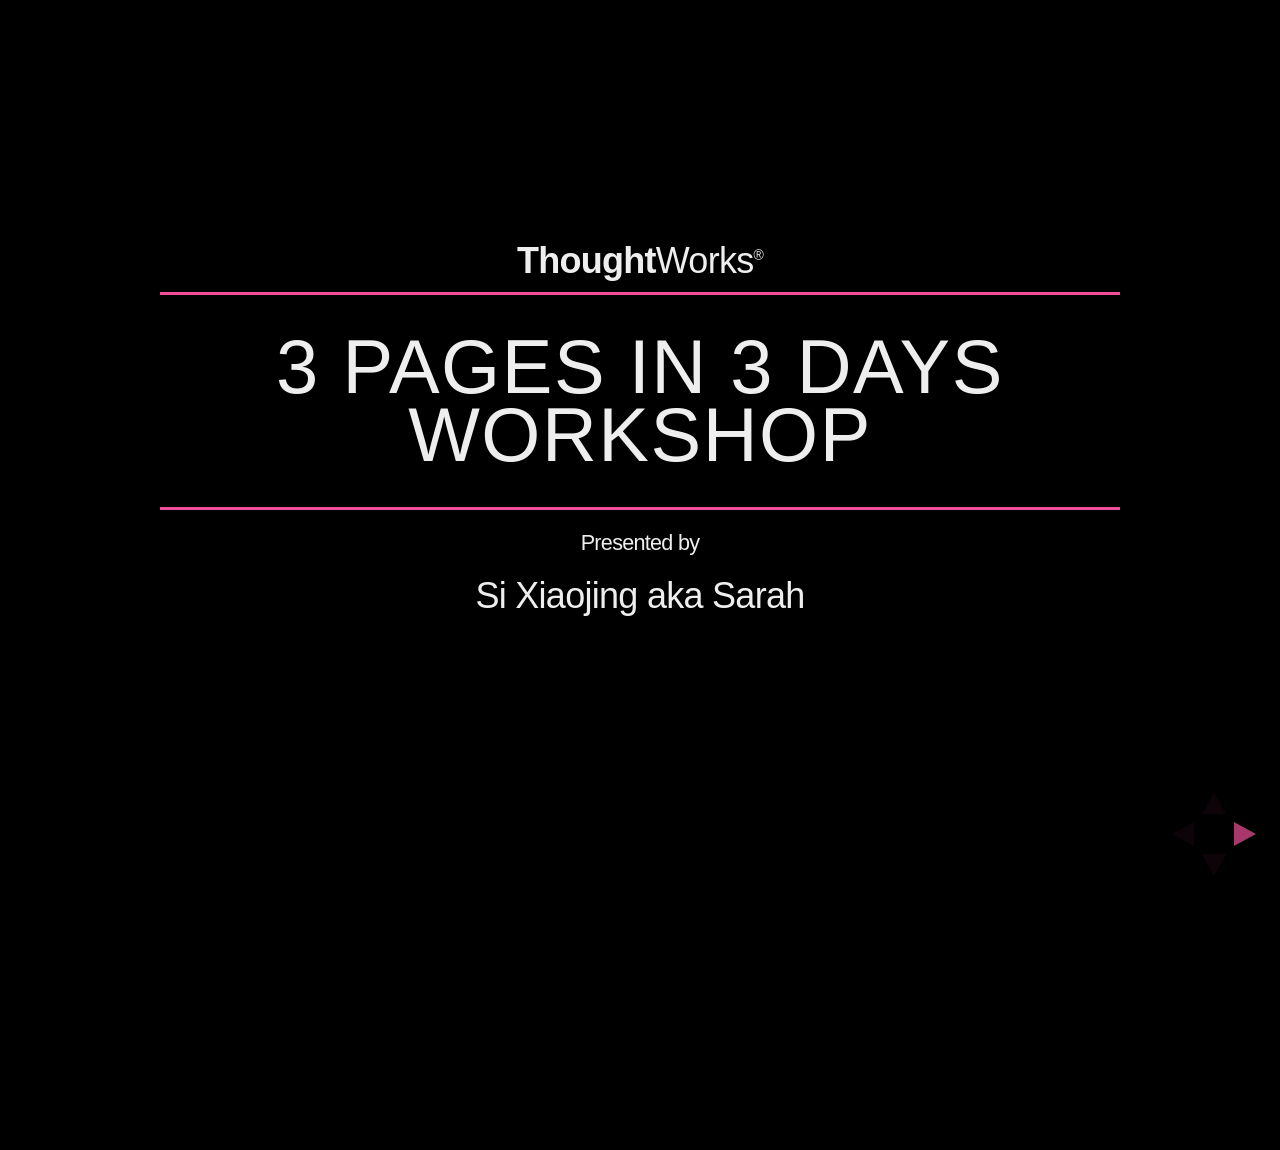
==== commit 94c7a8b3: "Revert "[ZHANG HaiDong] Modify the slides." This reverts commit 75c325fe63a6d58c2633e6621fcab618e137" ====
--- a/index.html
+++ b/index.html
@@ -4,7 +4,7 @@
   <meta charset="utf-8">
   <title>3 Day 3 Pages</title>
   <link rel="stylesheet" href="css/reveal.min.css"/>
-  <link rel="stylesheet" href="css/theme/beige.css" id="theme"/>
+  <link rel="stylesheet" href="css/theme/default.css" id="theme"/>
   <!-- For syntax highlighting -->
   <link rel="stylesheet" href="lib/css/zenburn.css"/>
   <link rel="stylesheet" href="css/main.css"/>
@@ -437,156 +437,32 @@
 
     <section>
       <section>
-        <h2>CSS</h2>  
-        <p><span class="font-pink">C</span>ascading <span class="font-pink">S</span>tyle <span class="font-pink">S</span>heet.</p>
-      </section>
-
-      
-
-      <section>
-        <h3>HTML</h3>
-        <img src="images/house-withoutcss.jpg" alt="" />
-      </section>
-      
-      <section>
-        <h3>HTML+CSS</h3>
-        <img width="600" src="images/house-withcss.jpg" alt="" />
-      </section>
-
-      <!-- <section>
-        <h3>HTML TAGS REVIEW</h3>
-        <img width="500" src="images/jimu-tag.jpg" alt="" />
-      </section> -->
-
-      <section>
-        <h3>"CSS, 史上最简单的语言"</h3>
-        <h4 class="text-right">－白岩松</h4>
-      </section>
-      
-      <section>
-        <h3>CSS怎么写？</h3>
-        <img src="images/thinking.png" width="500" />
-      </section>
-
-      <section>
-        <div class="text-code-super">
-              color: <span>orange;</span>
-        </div>      
-      </section>
-
-      <section>
-        html
-        <div data-markdown class="text-code">
-        <script type="text/template">
-          ```HTML
-          <div>Hello kitty</div>
-          ```
-        </script>
-        </div>
-        <br>
-        css
-        <div data-markdown class="text-code">
-        <script type="text/template">
-          ```CSS
-          color: yellow;
-          width: 300px;
-          background-color: green;
-          text-align: center;
-          ```
-        </script>
-       </div>   
-      </section>
-
-      <section>
-        html
-        <div data-markdown class="text-code">
-        <script type="text/template">
-          ```HTML
-          <div style="color: yellow; width: 300px; background-color: green; text-align: center;">Hello kitty</div>
-          ```
-        </script>
-        </div>
-        <br>
-        <div class="fragment" style="margin: 0 auto; color:yellow; width: 300px; background-color:green; text-align: center; ">
-          hello, kitty
-        </div>       
-      </section>
-      
-      <section>
-        <h3>CSS 属性</h3>
-        <div class="text-code-middle">
-              <em class="fragment">width</em><br>
-              <em class="fragment">height</em><br>
-              <em class="fragment">background</em><br>
-              <em class="fragment">color</em><br>
-              <em class="fragment">font-size</em><br>
-              <em class="fragment">margin</em><br>
-              <em class="fragment">padding</em><br>
-              <em class="fragment">...</em>
-        </div>      
-      </section>
-
-      <section>
-        <h3>CSS 属性及值</h3>
-        <div class="text-code-middle">
-              <em>width: </em><span class="fragment">300px;</span><br>  
-              <em>height: </em><span class="fragment">100px;</span><br>  
-              <em>background: </em><span class="fragment">green;</span><br>  
-              <em>color: </em><span class="fragment">blue;</span><br>  
-              <em>font-size: </em><span class="fragment">14px;</span><br>  
-              <em>margin: </em><span class="fragment">20px;</span><br>  
-              <em>padding: </em><span class="fragment">10px;</span><br>
-              <em>...</em><span class="fragment">...</span>
-        </div>      
-      </section>
-
+        <h3>what's css</h3>  
+        <p>CSS stands for <span class="font-pink">C</span>ascading <span class="font-pink">S</span>tyle <span class="font-pink">S</span>heet.</p>
+        <p>A language for describing the <span class="font-pink">presentation</span> of Web pages.</p>
+      </section>
+
+      <section>
+        <div>Separation of content from presentation</div>
+      </section>
+
+      <section>
+        <h3>How to write css?</h3>
+       <div data-markdown>
+           <script type="text/template">
+            ``` css
+              color: red;
+              font-size: 20px;
+              background-color: yellow;
+              border: 1px solid black;
+            ```
+            </script> 
+        </div>        
+      </section>
     </section>
     <section>  
       <section>
-        <h3>ID & CLASS</h3>
-      </section>
-
-      <section>
-        <h3>ID</h3> 
-        <div data-markdown class="text-code">
-        <script type="text/template">
-          ```HTML
-          <div id="kitty" >I am Kitty.</div>
-
-          <div id="tom" >Iam Tom.</div>
-          ```
-        </script>
-        </div>
-      </section>
-
-      <section>
-        <h3>CLASS</h3> 
-        <div data-markdown class="text-code">
-        <script type="text/template">
-          ```HTML
-          <div id="kitty" class="cat" >I am Kitty.</div>
-
-          <div id="tom" class="cat" >I am Tom.</div>
-          ```
-        </script>
-        </div>
-      </section>
-
-      <section>
-        <h3>CLASSES</h3> 
-        <div data-markdown class="text-code">
-        <script type="text/template">
-          ```HTML
-          <div id="kitty" class="cat animal" >I am Kitty.</div>
-
-          <div id="tom" class="cat animal" >I am Tom.</div>
-          ```
-        </script>
-        </div>
-      </section>
-
-      <section>
-        <h3>CSS选择器</h3>
+        <h3>CSS selector</h3>
         <ul>
           <li>Tag</li>
           <li>Class</li>
@@ -595,259 +471,207 @@
       </section>
 
       <section>
-        <div data-markdown class="text-code">
+        <div data-markdown>
         <script type="text/template">
-          ### Tag
-          ```HTML
-          <p>Hello cat</p>
-          ```
+          ### Tag selector
           ```CSS
-          p {
-            font-size: 40px;
+          h1 {
+            font-size: 30px;
             color: pink;
+            text-transform: uppercase;
           }
           ```
+          ```HTML
+          <h1>Hello world</h1>
+          ```
         </script>
         </div>
-        <br>
-        <a class="fragment" style="font-size: 40px; color: #f04e98; text-shadow: none;">Hello cat</a>
-      </section>
-
-      <section>
-        <div data-markdown class="text-code">
+        <h1 style="font-size: 30px; color: #f04e98; text-shadow: none;">Hello world</h1>
+      </section>
+
+      <section>
+        <div data-markdown>
           <script type="text/template">
-            ### id
-            ```HTML
-            <p id="kitty">Hello kitty</p>
-            ```
+            ### class selector
             ```CSS
-            #kitty {
-              font-size: 40px;
+            .font-pink {
               color: pink;
             }
-            ```            
-          </script>
-        </div>
-        <br>
-        <p class="fragment" style="font-size: 40px; color: #f04e98; text-shadow: none;">Hello kitty</p>  
-      </section>
-
-      <section>
-        <div data-markdown class="text-code">
+            .font-small {
+              font-size: 30px;
+            }
+            ```
+            ```HTML
+            <h1 class="font-pink">Hello world</h1>
+            <div class="font-pink">I love css</div>
+            <p class="font-small font-pink">I love html</p>
+            ```
+          </script>
+        </div>
+        <h1 style="font-size: 40px; color: #f04e98; text-shadow: none;">Hello world</h1>
+        <div style="color: #f04e98; text-shadow: none;">I love css</div>
+        <p style="font-size: 20px; color: #f04e98; text-shadow: none;">I love html</p>        
+      </section>
+
+      <section>
+        <div data-markdown>
           <script type="text/template">
-            ### class
-            ```HTML
-            <div class="cat">Hello Kitty</div>
-            <div class="cat">Hello Tom</div>
-            ```
+            ### id selector
             ```CSS
-            .cat {
-              color: blue;
+            #title {
+              font-size: 30px;
+              color: pink;
+              text-transform: uppercase;  
             }
-            ```            
-          </script>
-        </div>
-        <br>
-        <div class="fragment" style="color: blue">Hello cat</div>
-      </section>
-
-      <section>
-        <h3>CSS小游戏</h3>
-        <img src="images/css-game.png" width="600" style="border:0;"/>
-      </section>
-
-    </section>
-
-    <section>
-      <section>
-        <h3>CSS放在哪里？</h3>
-        <img src="images/thinking.png" width="500" />
-      </section>
-
-      <section>
-        <div data-markdown class="text-code">
+            ```
+            ```HTML
+            <h1 id="title">Hello world</h1>
+            ```
+          </script>
+        </div>
+        <h1 style="font-size: 30px; color: #f04e98; text-shadow: none;">Hello world</h1>  
+        <p>ID must be unique on each page</p>      
+      </section>
+    </section>
+
+    <section>
+      <section>
+        <h3>How to link css</h3>
+        <ul>
+          <li>Inline style( inside tag itself )</li>
+          <li>Internal stylesheet( inside head tag )</li>
+          <li>External stylesheet</li>
+        </ul>
+      </section>
+
+      <section data-markdown>
         <script type="text/template">
-          ### 1. 直接写在标签中
+          ### Inline style
           ``` HTML
-          <span style="color: red;">Jerry</span>
+          <span style="color: red;">Hello</span>
           ```
         </script>
-        </div>
-      </section>
-
-      <section>
-        <div  data-markdown class="text-code">
+      </section>
+      <section data-markdown>
         <script type="text/template">
-          ### 2. 写在文档中
+          ### Internal stylesheet
           ```HTML
           <head>
             <style>
-              .cat {
+              .title {
                 font-size: 30px;
                 margin: 60px auto 10px;
               }
             </style>
           </head>
-          <body>
-            <div class="cat">Tom</div>
-          </body>
           ```
         </script>
-        </div>  
-      </section>
-      <section>
-        <div data-markdown class="text-code">
+      </section>
+      <section data-markdown>
         <script type="text/template">
-          ### 3. 链接专门的CSS文档
+          ### External stylesheet
           ```HTML
-          <head>
-            <link rel="stylesheet" href="stylesheet/main.css">
-          </head>
+          <link rel="stylesheet" href="http://cdn.bootcss.com/bootswatch/3.3.1/cerulean/bootstrap.min.css">
+          <link rel="stylesheet" href="stylesheet/main.css">
           ```
         </script>
-        </div>
-        <br>
-        main.css
-        <div data-markdown class="text-code">
-        <script type="text/template">
-          ```CSS
-          .cat {
-              font-size: 30px;
-              margin: 60px auto 10px;
-          }
-          ```
-        </script>
-        </div>
       </section>   
-      
-      <section>
-        <h3>3种方式哪家强？请抢答。</h3>
-        <img src="images/wangxiaoya.jpg" width="500" />
-      </section>
-
-      <section>
-        a 链接
-        <div data-markdown class="text-code">
-        <script type="text/template">
-          ```HTML
-          <a href="www.google.com">google</a>
-          ```
-        </script>
-        </div>
-        <br>
-        css
-        <div data-markdown class="text-code">
-        <script type="text/template">
-          ```CSS
-          a { text-decoration: underline; }
-          a:link {color:#FF0000;}      /* unvisited link */
-          a:visited {color:#000000;}  /* visited link */
-          a:hover {color:#FF00FF;}  /* mouse over link */
-          a:active {color:#0000FF;}  /* selected link */
-          ```
-        </script>  
-       </div>   
-       <a class="a-link" href="http://www.baidu.com" target="_blank">google</a>
-       <style>
-          a.a-link { text-decoration: underline!important;}
-          a.a-link:link {color:#FF0000!important;}      /* unvisited link */
-          a.a-link:visited {color:#000000!important;}  /* visited link */
-          a.a-link:hover {color:#FF00FF!important;}  /* mouse over link */
-          a.a-link:active {color:#0000FF!important;}  /* selected link */
-       </style>
-      </section>
-
-    </section>
-
-    <section>
-      <section>
-        <h3>CSS 作用优先级</h3>
-        <div>tag < class< id < inline</div>
+      <section>
+        strongly recommend external stylesheet
+      </section>   
+
+    </section>
+
+    <section>
+      <section>
+        <h3>Priority of css</h3>
+        <div>tag < class< id < inline < important</div>
       </section>       
 
       <section>
-        <h3>猜颜色</h3>
-        <div data-markdown class="text-code">
+        <h3>Guess color</h3>
+        <div data-markdown>
           <script type="text/template">
-            ```html
-            <p class="hobby">I love runing.</p>
-            ```
             ``` CSS
             p { color: red; }
-            .hobby { color: green; }
-            ```
-          </script>
-        </div>
-        <br>
-        <p class="fragment" data-fragment-index="0" style="color:green;">I love runing</p>
+            .hobby { color: yellow; }
+            ```
+            ```html
+            <p class="hobby">I love dance</p>
+            ```
+          </script>
+        </div>
+
+        <p class="fragment" data-fragment-index="0" style="color:yellow;">Yellow</p>
       </section>  
 
       <section>
-         <h3>猜颜色</h3>
-        <div data-markdown class="text-code">
+         <h3>Guess color</h3>
+        <div data-markdown>
           <script type="text/template">
-            ```html
-            <p class="interest hobby">I love dance</p>
-            ```
             ``` CSS
             p { color: red; }
             .hobby { color: yellow; }
             .interest { color: blue; }
             ```
-          </script>
-
-        </div>
-        <br>
+            ```html
+            <p class="interest hobby">I love dance</p>
+            ```
+          </script>
+
+        </div>
+
         <p class="fragment" data-fragment-index="0" style="color:blue">Blue</p>
       </section>  
 
-      <!-- <section>
-        <h3>猜颜色</h3>
-        <div data-markdown class="text-code">
+      <section>
+        <h3>Guess color</h3>
+        <div data-markdown>
           <script type="text/template">
-            ```html
-            <div id="spare_time">
-                <p class="hobby interest" id="dance">
-                  I love dance
-                </p>
-            </div>
-            ```
             ``` CSS
-            #spare_time p { color: purple; }
+            #spare_time div p { color: purple; }
             #dance { color: black; }
             p { color: red; }
             .hobby { color: yellow; }
             .interest { color: blue; }
             ```
-          </script>
-        </div>
-          <p class="fragment" data-fragment-index="0" style="color:purple">Purple</p>
-      </section>  -->           
-
-
-      <section>
-        <h3>猜颜色</h3>
-        <div data-markdown class="text-code">
-          <script type="text/template">
             ```html
             <div id="spare_time">
-                <p id="dance" class="hobby interest" style="color: orange">
-                  I love dance
-                </p>           
+              <div>
+                <p class="hobby interest" id="dance">I love dance</p>
+              </div>
             </div>
             ```
+          </script>
+        </div>
+          <p class="fragment" data-fragment-index="0" style="color:purple">Purple</p>
+      </section>            
+
+
+      <section>
+        <h3>Guess color</h3>
+        <div data-markdown>
+          <script type="text/template">
             ``` CSS
+            #spare_time div p { color: purple; }
+            #dance { color: black; }
             p { color: red; }
-            #dance { color: black; }            
             .hobby { color: yellow; }
             .interest { color: blue; }
-            ```            
-          </script>
-        </div>
-          <p class="fragment" data-fragment-index="0" style="color:orange">Orange</p>
+            ```
+            ```html
+            <div id="spare_time">
+              <div>
+                <p class="hobby interest" id="dance" style="color: pink">I love dance</p>
+              </div>
+            </div>
+            ```
+          </script>
+        </div>
+          <p class="fragment" data-fragment-index="0" style="color:pink">Pink</p>
       </section>            
 
-      <!-- <section>
+      <section>
         <h3>Guess color</h3>
         <div data-markdown>
           <script type="text/template">
@@ -869,37 +693,31 @@
         </div>
 
           <p class="fragment" data-fragment-index="0" style="color: red;">Red</p>
-      </section>   -->          
+      </section>            
       
       <section>
-        <h3>tag < class < id < inline</h3>
-      </section>
-
-      <section>
-        <h3>合理地编写id和class</h3>
-      </section>
-
-    </section>
-    
-    <section>
-      <h3>元素围观 <span class="fragment">+</span> <span class="fragment">布局</span></h3>
-      <img src="images/jimu.png" alt="" width="650">
-    </section>
-    
-    <section>
-      <section>
-        <h3>框模型</h3>
-        <h3>定位</h3>
-        <h3>浮动</h3>
-      </section>
-
-      <section>
-        <h3>框模型</h3>
-      </section>
-
+        <h2>Got it?</h2>
+      </section>
+      
+      <section>
+        <div>tag < class< id < inline < important</div>
+      </section>
+      <section>
+        <div>Try to avoid using '!important', inline style, id</div>
+        <p class="font-pink">use class</p>
+      </section>
+
+    </section>
+    <section>
+      <h2>How does page know spaces?</h2>
+    </section>
+    <section>
+      <section>
+        <h3>Box model</h3>
+      </section>
       <section>
         <img src="images/box-model.png" alt="" style="width: 600px;">
-        <div data-markdown class="text-code">
+        <div data-markdown>
           <script type="text/template">
             ``` CSS
             margin: 20px;
@@ -911,58 +729,12 @@
           </script>
         </div>
       </section>
-
-      <section>
-        <h3>显示(display)</h3>
-      </section>
-
-      <section>
-        <h3 style="font-size: 40px;">block，inline-block，inline元素？</h3>
-        <img src="images/chensizhe.jpg" alt="">
-      </section>
-
-      <section>
-        <h3 style="font-size: 40px;">inline元素</h3>
-        <ul>
-          <li>不能设置元素的宽高；</li>
-          <li>可以设置左右边距，不能设置上"下"边距；</li>
-          <li>显示在”一行里面“；</li>
-        </ul>
-        <br>
-        <br>
-        <p>span,a,label</p>
-      </section>
-
-      <section>
-        <h3 style="font-size: 40px;">block元素</h3>
-        <ul>
-          <li>可以设定元素的宽高；</li>
-          <li>可以设定所有边距；</li>
-          <li>默认左右两边不能有元素；</li>
-        </ul>
-        <br>
-        <br>
-        <p>div,h1,p,ul,ol,form</p>
-      </section>
-
-      <section>
-        <h3 style="font-size: 40px;">inline-block元素</h3>
-        <ul>
-          <li>可以设定元素的宽高；</li>
-          <li>可以设定所有边距；</li>
-          <li>显示在”一行里面“；</li>
-        </ul>
-        <br>
-        <br>
-        <p>img,input,button</p>
-      </section>
-      
-      <section>
-        <img src="images/display.png" alt="">
-      </section>
-
-      <!-- <section>
-        <h3>元素display的形式</h3>
+      <section>
+        <p>block tag, inline tag, inline-block</p>
+        <p>What's difference?</p>
+      </section>
+      <section>
+        <h3>css Property display</h3>
         <ul class="fragment">
           <li>Block: take whole width of its parent width</li>
           <li>Inline: will only take the spaces it needed</li>
@@ -972,54 +744,49 @@
         <br>
         <br>
         <a class="fragment" href="example/hello.html" target="_blank">Example</a>
-      </section> -->
-    </section>
-    
-    <section>
-      <h3>定位</h3>
-    </section>
-    
+      </section>
+    </section>
+    <section>
+      <h3>css layout property</h3>
+    </section>
     <!-- Action - 1 HTML -->
-
-    <section>
-      <section>
-        <h3>定位</h3>
-        <p>positon: relative;</p>
-        <p>positon: absolute;</p>
-        <p>positon: fixed;</p>
-      </section>
-    </section>
-
-    <section>
-      <section>
-        <h3>浮动</h3>
-        <p>float: left;</p>
-        <p>float: right;</p>  
-      </section>
-    </section>
-
-    <section>
-        <img src="images/reading.jpeg" alt="" width="240">
-    </section>
-
+    <section>
+      <section>
+        <h3>Float and clear</h3>
+        <ol>
+          <li>Why need float and how</li>
+          <li>Why need clear float and how</li>
+        </ol>
+      </section>
+
+      <section>
+        <h3>How to do float?</h3>
+        <p>float: left</p>
+        <p>float: right</p>  
+      </section>
+    </section>
     <section>
       <h3>The end</h3>
       <div>Q & A</div>
     </section>
 
     <section>
-      <h3>CSS示例</h3>
-      <div class="text-code-middle">
-              <em>width: </em><span>300px;</span><br>  
-              <em>background: </em><span>green;</span><br>  
-              <em>color: </em><span>blue;</span><br>  
-              <em>font-size: </em><span>14px;</span><br>  
-              <em>margin: </em><span>20px;</span><br>  
-              <em>padding: </em><span>10px;</span><br>
-              <em>float: </em><span>left;</span><br>
-              <em>display: </em><span>block;</span><br>
-              <em>border: </em><span>1px solid #000000;</span>
-        </div>  
+      <h3 style="font-size: 30px;">Some css properties you may use:</h3>
+      <ul>
+        <li style="list-type:none">margin: 20px 10px;</li>
+        <li style="list-type:none">padding: 5px 10px;</li>
+        <li style="list-type:none">text-align: center;</li>
+        <li style="list-type:none">text-decoration: none;</li>
+        <li style="list-type:none">color: white;</li>
+        <li style="list-type:none">display: inline-block;</li>
+        <li style="list-type:none">background-color: #93CFB1;</li>
+        <li style="list-type:none">background-image: url('../images/bg.png');</li>
+        <li style="list-type:none">background-repeat: no-repeat;</li>
+        <li style="list-type:none">border: 1px solid #eee;</li>
+        <li style="list-type:none">float: left;</li>
+        <li style="list-type:none">border-top: none;</li>
+        <li style="list-type:none">border-bottom: none;</li>
+      </ul>
       
     </section>
   </div>
--- a/css/theme/default.css
+++ b/css/theme/default.css
@@ -0,0 +1,142 @@
+@font-face {
+  font-family: 'League Gothic';
+  src: url("../../lib/font/league_gothic-webfont.eot");
+  src: url("../../lib/font/league_gothic-webfont.eot?#iefix") format("embedded-opentype"), url("../../lib/font/league_gothic-webfont.woff") format("woff"), url("../../lib/font/league_gothic-webfont.ttf") format("truetype"), url("../../lib/font/league_gothic-webfont.svg#LeagueGothicRegular") format("svg");
+  font-weight: normal;
+  font-style: normal; }
+
+/*********************************************
+ * GLOBAL STYLES
+ *********************************************/
+body {
+  background: #1c1e20;
+  background: -moz-radial-gradient(center, circle cover, #555a5f 0%, #1c1e20 100%);
+  background: -webkit-gradient(radial, center center, 0px, center center, 100%, color-stop(0%, #555a5f), color-stop(100%, #1c1e20));
+  background: -webkit-radial-gradient(center, circle cover, #555a5f 0%, #1c1e20 100%);
+  background: -o-radial-gradient(center, circle cover, #555a5f 0%, #1c1e20 100%);
+  background: -ms-radial-gradient(center, circle cover, #555a5f 0%, #1c1e20 100%);
+  background: radial-gradient(center, circle cover, #555a5f 0%, #1c1e20 100%);
+  background-color: #2b2b2b; }
+
+.reveal {
+  font-family: "Lato", sans-serif;
+  font-size: 36px;
+  font-weight: normal;
+  letter-spacing: -0.02em;
+  color: #eeeeee; }
+
+::selection {
+  color: white;
+  background: #ff5e99;
+  text-shadow: none; }
+
+/*********************************************
+ * HEADERS
+ *********************************************/
+.reveal h1,
+.reveal h2,
+.reveal h3,
+.reveal h4,
+.reveal h5,
+.reveal h6 {
+  margin: 0 0 20px 0;
+  color: #eeeeee;
+  font-family: "League Gothic", Impact, sans-serif;
+  line-height: 0.9em;
+  letter-spacing: 0.02em;
+  text-transform: uppercase;
+  text-shadow: 0px 0px 6px rgba(0, 0, 0, 0.2); }
+
+.reveal h1 {
+  text-shadow: 0 1px 0 #cccccc, 0 2px 0 #c9c9c9, 0 3px 0 #bbbbbb, 0 4px 0 #b9b9b9, 0 5px 0 #aaaaaa, 0 6px 1px rgba(0, 0, 0, 0.1), 0 0 5px rgba(0, 0, 0, 0.1), 0 1px 3px rgba(0, 0, 0, 0.3), 0 3px 5px rgba(0, 0, 0, 0.2), 0 5px 10px rgba(0, 0, 0, 0.25), 0 20px 20px rgba(0, 0, 0, 0.15); }
+
+/*********************************************
+ * LINKS
+ *********************************************/
+.reveal a:not(.image) {
+  color: #f04e98;
+  text-decoration: none;
+  -webkit-transition: color .15s ease;
+  -moz-transition: color .15s ease;
+  -ms-transition: color .15s ease;
+  -o-transition: color .15s ease;
+  transition: color .15s ease; }
+
+.reveal a:not(.image):hover {
+  color: #f04e98;
+  text-shadow: none;
+  border: none; }
+
+.reveal .roll span:after {
+  color: #fff;
+  background: #0d99a5; }
+
+/*********************************************
+ * IMAGES
+ *********************************************/
+.reveal section img {
+  margin: 15px 0px;
+  background: rgba(255, 255, 255, 0.12);
+  border: 4px solid #eeeeee;
+  box-shadow: 0 0 10px rgba(0, 0, 0, 0.15);
+  -webkit-transition: all .2s linear;
+  -moz-transition: all .2s linear;
+  -ms-transition: all .2s linear;
+  -o-transition: all .2s linear;
+  transition: all .2s linear; }
+
+.reveal a:hover img {
+  background: rgba(255, 255, 255, 0.2);
+  border-color: #f04e98;
+  box-shadow: 0 0 20px rgba(0, 0, 0, 0.55); }
+
+/*********************************************
+ * NAVIGATION CONTROLS
+ *********************************************/
+.reveal .controls div.navigate-left,
+.reveal .controls div.navigate-left.enabled {
+  border-right-color: #f04e98; }
+
+.reveal .controls div.navigate-right,
+.reveal .controls div.navigate-right.enabled {
+  border-left-color: #f04e98; }
+
+.reveal .controls div.navigate-up,
+.reveal .controls div.navigate-up.enabled {
+  border-bottom-color: #f04e98; }
+
+.reveal .controls div.navigate-down,
+.reveal .controls div.navigate-down.enabled {
+  border-top-color: #f04e98; }
+
+.reveal .controls div.navigate-left.enabled:hover {
+  border-right-color: #f04e98; }
+
+.reveal .controls div.navigate-right.enabled:hover {
+  border-left-color: #f04e98; }
+
+.reveal .controls div.navigate-up.enabled:hover {
+  border-bottom-color: #f04e98; }
+
+.reveal .controls div.navigate-down.enabled:hover {
+  border-top-color: #f04e98; }
+
+/*********************************************
+ * PROGRESS BAR
+ *********************************************/
+.reveal .progress {
+  background: rgba(0, 0, 0, 0.2); }
+
+.reveal .progress span {
+  background: #f04e98;
+  -webkit-transition: width 800ms cubic-bezier(0.26, 0.86, 0.44, 0.985);
+  -moz-transition: width 800ms cubic-bezier(0.26, 0.86, 0.44, 0.985);
+  -ms-transition: width 800ms cubic-bezier(0.26, 0.86, 0.44, 0.985);
+  -o-transition: width 800ms cubic-bezier(0.26, 0.86, 0.44, 0.985);
+  transition: width 800ms cubic-bezier(0.26, 0.86, 0.44, 0.985); }
+
+/*********************************************
+ * SLIDE NUMBER
+ *********************************************/
+.reveal .slide-number {
+  color: #f04e98; }
--- a/css/main.css
+++ b/css/main.css
@@ -6,7 +6,7 @@
 #spare_time {display: none;}*/
 
 body {
-	background: #fafafa;
+	background: #000;
 }
 .reveal p,
 .reveal div,
@@ -14,22 +14,16 @@
 .reveal h3,
 .reveal section {
 	font-family: "Open Sans", "Microsoft YaHei", "Hiragino Sans GB", "Hiragino Sans GB W3", "微软雅黑", "Helvetica Neue", Arial, sans-serif !important;
-	/*font-weight: 600;*/
-}
-section ul li {
-	line-height: 1.7em!important;
 }
 
 .reveal h2{
 	padding: 0.5em 0;
-	font-weight: 700;
-	/*border-top: 3px solid #f04e98;*/
-	/*border-bottom: 3px solid #f04e98;*/
+	border-top: 3px solid #f04e98;
+	border-bottom: 3px solid #f04e98;
 }
 .reveal h3 {
-	/*border-bottom: 3px solid #f04e98;*/
+	border-bottom: 3px solid #f04e98;
 	padding: 0.5em 0;
-	font-weight: 700;
 }
 .three-technical {
 	list-style: none;
@@ -60,7 +54,7 @@
 .my-div:hover { width:300px; }
 
 .font-pink {
-	color: #4E8DD1;
+	color: #f04e98;
 }
 
 .clearfix:after {
@@ -74,39 +68,4 @@
 .what-is-html strong {
 	color: #f04e98;
 }
-.text-right {
-	text-align: right;
-}
-.text-code code{
-	background-color: #222;
-	font-size: 26px!important;
-	padding: 15px 40px!important;
-	line-height: 1.4!important;
-	text-align: left;
-	border-radius: 15px;
-	color: #fff;
-	word-wrap: break-word!important;
-}
-.text-code-super {
-	font-size: 70px!important;
-}
-.text-code-super span {
-	color: orange;
-}
-.text-code-middle {
-	font-size: 45px!important;
-	line-height: 1.3em!important;
-}
-.text-code-middle em{
-	width: 45%;
-	text-align:right;
-	padding-right: 5%;
-	display: inline-block;
-	float:left;
-}
-.text-code-middle span {
-	color: orange;
-	text-align: left;
-	float:left;
-}
 
